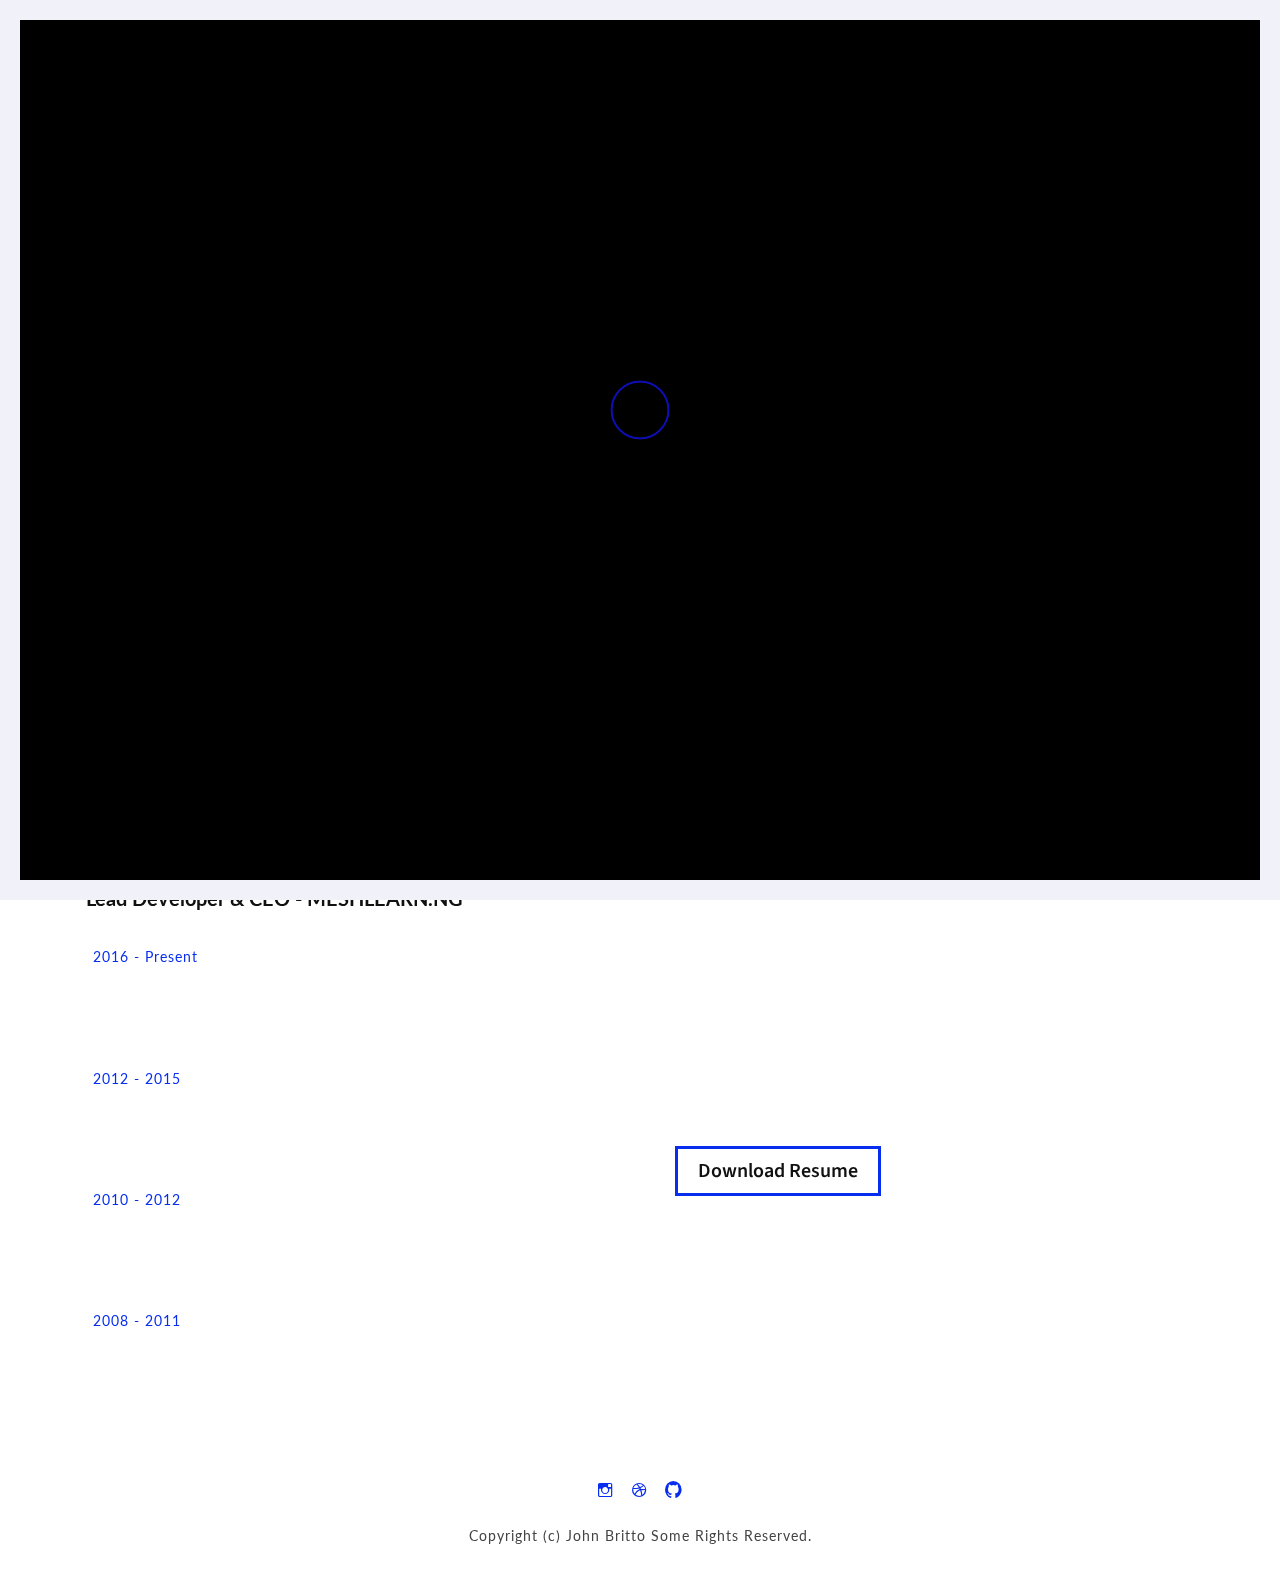
==== about.html @ 5fbc22e7 "add about.html" ====
<!DOCTYPE HTML>
<html lang="en" class="no-js">
<head>
	<meta charset="UTF-8">
	<meta name="viewport" content="width=device-width, initial-scale=1">
	<link rel="stylesheet" href="assets/css/bootstrap.min.css"> <!-- CSS reset -->
	<link href='https://fonts.googleapis.com/css?family=Poppins:700,300,600' rel='stylesheet' type='text/css'>
	<link rel="stylesheet" href="https://fonts.googleapis.com/css?family=Roboto:300,400,700">
	<link href='https://fonts.googleapis.com/css?family=Source+Sans+Pro:700,600,200' rel='stylesheet' type='text/css'>
	<link href='https://fonts.googleapis.com/css?family=Lato:300,400,700' rel='stylesheet' type='text/css'>
	<link rel="stylesheet" href="assets/css/reset.css"> <!-- Resource style -->
	<link rel="stylesheet" href="assets/css/ionicons.min.css">
	<link rel="stylesheet" href="assets/css/animate.css"> <!-- Resource style -->
	<link rel="stylesheet" href="assets/css/style.css"> <!-- Resource style -->
	<script src="assets/js/modernizr.js"></script> <!-- Modernizr -->
	<title>About - Damola Owolabi</title>
</head>
<body>
<div id="loading">
	<div id="loading-image" ><img src="assets/img/preloader.gif" alt="Loading..." /></div>
</div>
	<div id="left"></div>
	<div id="right"></div>
	<div id="top"></div>
	<div id="bottom"></div>

<div class="wrapper">
<div class="nav-trigger visible-xs" id="nav-trigger">
			<span></span>
			<span></span>
			<span></span>
</div>
	<nav id="nav-menu">
		<a href="#" class="nav-logo"><span>DAMOLA&nbsp;</span> OWOLABI</a>
			<ul class="navigation cd-single-item-wrapper">
				<li><a href="personal.html">Home</a></li>
				<li><a href="about.html">About</a></li>
				<li><a href="portfolio-2.html">Portfolio</a></li>
				<li><a href="contact-me.html">Contact</a></li>
			</ul> <!-- cd-single-item-wrapper -->

			<div class="nav-social">
				<ul>
					<li><a href="#"><i class="ion-social-instagram-outline"></i></a></li>
					<li><a href="#"><i class="ion-social-dribbble-outline"></i></a></li>
					<li><a href="#"><i class="ion-social-github"></i></a></li>
				</ul>
			</div>

		<p class="copyright-text">Copyright 2017 Damola Owolabi</p>
	</nav>
  	<header>
	   <a href="#" class="logo"><span>DO</span></a>
		   <nav id="top-nav">
		    <ul>
					<li><a href="personal.html">Home</a></li>
				  <li class="active"><a href="about.html">About</a></li>
				  <li><a href="portfolio-2.html">Work</a></li>
				  <li><a href="contact-me.html">Contact</a></li>
			  </ul>
		  </nav>
	   </header>
 <div class="main">
  <div class="container">
		<div class="pt-about">
    	<div class="row">
				<div class="col-md-4 col-sm-5 text-center">
					<div class="spacer hidden-xs"></div>
	        <div class="pt-about-image  wow fadeInUp" data-wow-delay="3.1s">
	          <img class="img-circle" src="assets/img/pt-about.jpg" alt="About Me"/>
						<ul>
							<li><a href="#"><i class="ion-social-twitter-outline"></i></a></li>
							<li><a href="#"><i class="ion-social-facebook-outline"></i></a></li>
							<li><a href="#"><i class="ion-social-github-outline"></i></a></li>
						</ul>
	        </div>
				</div>
				<div class="col-md-8 col-sm-7">
					<div class="spacer-1"></div>
	        <div class="pt-about-intro">
	          <h4 class="wow fadeInLeft" data-wow-delay="3.1s">About Me</h4>
						<h1 class="wow fadeInLeft" data-wow-delay="3.2s">I am Damola Owolabi <br class="hiden-xs"><br class="hiden-xs"></h1>
	          <p class="wow fadeInLeft" data-wow-delay="3.3s">
							I’m a User Interface (UI) Designer and Frontend Designer from Lagos Nigeria but based in Maimi Florida. I primarily
							create HTML Templates for sites like themeforest.I am an avid experimenter and always have a project in mind. I am currently working towards becoming a learning experience (LX) designer.
							I studied Robotics at University and i am always looking for ways to teach kids robotics and web design because its cool stuff. I’m always looking for ways to practice my creativity and design,
							including graphic design, game design, and elearning. I like to keep a look out for inspiration on Twitter and Pinterest.


	          </p>
	        </div>
				</div>
			</div>
				<div class="row">
					<div class="spacer hidden-xs"></div>
					<div class="col-lg-6  col-md-6">
					<div class="pt-about-details">
						<h2 class="wow fadeInLeft" data-wow-delay="0.2s">Work and Experience</h2>
						<ul>
							<li>
								<h3 class="wow fadeInDown" data-wow-delay="0.3s">Lead Developer & CEO - MESHLEARN.NG</h3>
								<p class="wow fadeIn" data-wow-delay="0.3s">
									BRINGING E-LEARNING TO NIGERIA BY 2018 <br class="hidden-xs">
								</p>
								<h6>2016 - Present</h6>
							</li>
							<li>
								<h3 class="wow fadeInDown" data-wow-delay="0.4s">Freelance Designer - High Radical</h3>
								<p class="wow fadeIn" data-wow-delay="0.4s">
									Adversarium accommodare complectitur ex vel,
									usu putent <br class="hidden-xs">cetero cu. Sit incorrupte interesset id.
								</p>
								<h6>2012 - 2015</h6>
							</li>
							<li>
								<h3 class="wow fadeInDown" data-wow-delay="0.5s">Designer - Digirev Info Ltd</h3>
								<p class="wow fadeIn" data-wow-delay="0.5s">
									Adversarium accommodare complectitur ex vel,
			            usu putent <br class="hidden-xs">cetero cu. Sit incorrupte interesset id.
								</p>
								<h6>2010 - 2012</h6>
							</li>
							<li>
								<h3 class="wow fadeInDown" data-wow-delay="0.6s"> Bachelor's in CS - Doetech University</h3>
								<p class="wow fadeIn" data-wow-delay="0.6s">
									Adversarium accommodare complectitur ex vel,
									usu putent <br class="hidden-xs">cetero cu. Sit incorrupte interesset id.
								</p>
								<h6>2008 - 2011</h6>
							</li>
						</ul>
					</div>
				</div>
				<div class="col-lg-6  col-md-6">
					<div class="pt-about-pitch">
						<h3 class="wow fadeInRight" data-wow-delay="0.2s">Hire me</h3>
						<h1 class="wow fadeInRight" data-wow-delay="0.3s">Want me to work on your next project ?</h1>
					</div>
					<div class="spacer-1 hidden-xs"></div>
						<a href="#" class="intro-button btn-pitch">Download Resume</a>
				</div>
			</div>
    	</div>
		</div>


<!-- Footer Section -->

		<div class="pt-footer">
			<div class="container">
				<div class="row text-center">
					<div class="col-sm-12">
						<div class="footer-social">
							<ul>
								<li><a href="#"><i class="ion-social-instagram-outline"></i></a></li>
								<li><a href="#"><i class="ion-social-dribbble-outline"></i></a></li>
								<li><a href="#"><i class="ion-social-github"></i></a></li>
							</ul>
						</div>
					</div>
					<div class="col-sm-12">
						<div class="footer-rights">
						<p>Copyright (c) John Britto Some Rights Reserved.</p>
					</div>
					</div>
				</div>
			</div>
		</div>

	</div><!-- Main End -->
</div><!--Wrapper End -->


<!-- jQuery and JavaScript -->
<script src="assets/js/jquery-2.1.1.js"></script>
<script src="assets/js/bootstrap.min.js"></script>
<script src="assets/js/menu.js"></script>
<script src="assets/js/plugins.js"></script>
<script src="assets/js/script2.js"></script>
</body>
</html>
---- assets/css/style.css ----
/* -------------------------------------------

Stylesheet for
Template: Proton Creative Agency and Personal Template
Version: 1.0
Author: Ydirection Themes
Author url: http://themeforest.net/user/ydirectionthemes
---------------------------------------------*/

/* ------Table of Contents -----

1. Primary Styles
2. Main Top Navigation
3. Agency Top Navigation
4. Hamburger Menu, Off Canvas Navigation
5. Home and Intro Styling
6. Homepage Portfolio
7. About Section
8. Portfolio Single Item
9. Contact Page
10. Minimal Contact Page
11. Footer
12. Footer 2nd variant
13. Back To Top
14. Media Queries
15. Agency Home Intro Styling
16. Portfolio Item 2
17. Services 2nd Variant
18. About Page 2nd Variant


/* --------------------------------

Primary styles

-------------------------------- */
html * {
  -webkit-font-smoothing: antialiased;
  -moz-osx-font-smoothing: grayscale;
}

*, *:after, *:before {
  -webkit-box-sizing: border-box;
  -moz-box-sizing: border-box;
  box-sizing: border-box;
}

::-webkit-scrollbar {
	display: none;
}

::-moz-selection {
    color: #FFFFFF;
    background: #000;
}

.nopadding {
	padding: 0;
}

.custompadding {
	padding-left: 5px;
	padding-right: 5px;
}

.rightpadding {
	padding-left: 0px;
}


#loading {
   width: 100%;
   height: 100%;
   top: 0px;
   left: 0px;
   position: fixed;
   opacity: 1;
   background-color: #000;
   z-index: 99;
   text-align: center;
}

#loading-image {
	display: inline;
    top: 40%;
    position: relative;
  z-index: 100;
}

/*Body Border */


#top, #bottom, #left, #right {
	background: #F1F1FA;
	position: fixed;
  z-index: 99;
}
	#left, #right {
	top: 0; bottom: 0;
	width: 15px;
}

#left { left: 0; }
#right { right: 0; }

#top, #bottom {
		left: 0; right: 0;
		height: 15px;
}

#top { top: 0; }
#bottom { bottom: 0; }

/* -- Body Border End ---*/

/* ----- Body Border for Agency Template Start -----*/

#pta-top, #pta-bottom, #pta-left, #pta-right {
	background: #EFEFEF;
	position: fixed;
  z-index: 111;
	}
#pta-left, #pta-right {
		top: 0; bottom: 0;
		width: 15px;
		}
#pta-left { left: 0; }
#pta-right { right: 0; }

#pta-top {
		left: 0; right: 0;
		height: 15px;
	}
#pta-bottom {
		left: 0; right: 0;
		height: 15px;
	}

#pta-top { top: 0; }
#pta-bottom { bottom: 0; }

/* ----- Body Border for Agency Template End -----*/


.spacer {
  width: 100%;
  height: 75px;
}

.spacer-1 {
  width: 100%;
  height: 50px;
}


.logo {
  position: absolute;
  top: 35px;
  left: 25px;
  padding: 0px 0px;
	max-width: 250px;
	margin: 0 auto;
	text-align: center;
	font-family: Poppins;
	font-weight: 700;
	font-size: 24px;
	text-decoration: none;
}

.logo:hover {
	text-decoration: none;
}

.logo:focus {
	text-decoration: none;
}

.logo span {
	color: #072DEF;
}

.logo span:hover, .logo span:focus {
	color: #072DEF;
}

/* ------ Primary Styling Ends Here -----*/



header {
  position: absolute;
   top: 0;
   left: 0;
   height: 100px;
   width: 100%;
   z-index: 11;
  -webkit-transform: translateZ(0);
  -webkit-backface-visibility: hidden;
  -webkit-transition-duration: 0.6s;
  -moz-transition-duration: 0.6s;
  transition-duration: 0.6s;
  transition-timing-function: cubic-bezier(0.7, 0, 0.3, 1);
 }


/* --------------------------------------
------- 2. Top Navigation Styling --------
----------------------------------------*/


#top-nav {
  position: fixed;
  top: 30px;
  right: 50px;
  height: 100%;
  display: none;
}

#top-nav ul {
  height: 100%;
  padding-top: 18px;
}


#top-nav li {
  font-family: Lato;
  font-size: 16px;
  font-weight: 500;
  display: inline-block;
  margin-right: 1em;
  padding: 0.5em;
}

#top-nav a {
  position: relative;
  display: inline-block;
  color: #111111;
  text-decoration: none;
}

#top-nav a:before {
  content: "";
  position: absolute;
  width: 100%;
  height: 1px;
  bottom: -3px;
  left: 0;
  background-color: #072DEF;
  visibility: hidden;
  -webkit-transform: scaleX(0);
  transform: scaleX(0);
  -webkit-transition: all 0.3s ease-in-out 0s;
  transition: all 0.3s ease-in-out 0s;
}

#top-nav a:hover:before {
  visibility: visible;
  -webkit-transform: scaleX(1);
  transform: scaleX(1);
}

.no-touch #top-nav a:hover {
  text-decoration: none;
  color: #000;
}

#top-nav .active a:before {
  content: "";
  position: absolute;
  width: 100%;
  height: 1px;
  bottom: -3px;
  left: 0;
  background-color: #072DEF;
  visibility: visible;
  -webkit-transform: scaleX(1);
  transform: scaleX(1);
  -webkit-transition: all 0.3s ease-in-out 0s;
  transition: all 0.3s ease-in-out 0s;
}

#top-nav .active a:hover:before {
  visibility: visible;
  -webkit-transform: scaleX(0);
  transform: scaleX(0);
}


/* ----- 3. Agency Top Navigation - Different Styling Starts----- */

.pta-top-nav  {
  position: fixed;
  top: 40px;
}

.pta-top-nav a {
  position: relative;
  display: inline-block;
  color: #111111 !important;
  font-size: 15px;
  font-family: Poppins;
  font-weight: 400;
  letter-spacing: 00px;
  text-decoration: none;
}


.pta-top-nav a:before {
  content: "";
  position: absolute;
  width: 100%;
  height: 1px !important;
  bottom: -3px;
  left: 0;
  background-color: #666666 !important;
  visibility: hidden;
  -webkit-transform: scaleX(0);
  transform: scaleX(0);
  -webkit-transition: all 0.3s ease-in-out 0s;
  transition: all 0.3s ease-in-out 0s;
}

.pta-top-nav a:hover:before {
  visibility: visible;
  -webkit-transform: scaleX(1);
  transform: scaleX(1);
}

/* ------ Agency Top Nav - Different Styling Ends -----*/



/* ---------------------------------------------------
------ 4. Hamburger Menu Styling and Animation--------
-----------------------------------------------------*/

.nav-trigger {
  width: 40px;
  height: 40px;
	z-index: 31;
  position: fixed;
  right: 15px;
	top: 35px;
  -webkit-transform: rotate(0deg);
  -moz-transform: rotate(0deg);
  -o-transform: rotate(0deg);
  transform: rotate(0deg);
  -webkit-transition: .7s cubic-bezier(.77,0,.175,1);
  -moz-transition: .7s cubic-bezier(.77,0,.175,1);
  -o-transition: .7s cubic-bezier(.77,0,.175,1);
  transition: .7s cubic-bezier(.77,0,.175,1);
  cursor: pointer;
}

.nav-trigger span {
  display: block;
  position: absolute;
  height: 2px;
  width: 24px;
  background: #111;
  border-radius: 0px;
  opacity: 1;
  left: 0;
  -webkit-transform: rotate(0deg);
  -moz-transform: rotate(0deg);
  -o-transform: rotate(0deg);
  transform: rotate(0deg);
  -webkit-transition: .25s ease-in-out;
  -moz-transition: .25s ease-in-out;
  -o-transition: .25s ease-in-out;
  transition: .25s ease-in-out;
}

.nav-trigger span:nth-child(1) {
  top: 0px;
  -webkit-transform-origin: left center;
  -moz-transform-origin: left center;
  -o-transform-origin: left center;
  transform-origin: left center;
}

.nav-trigger span:nth-child(2) {
  width: 18px;
  top: 8px;
  -webkit-transform-origin: left center;
  -moz-transform-origin: left center;
  -o-transform-origin: left center;
  transform-origin: left center;
}

.nav-trigger span:nth-child(3) {
  top: 16px;
  -webkit-transform-origin: left center;
  -moz-transform-origin: left center;
  -o-transform-origin: left center;
  transform-origin: left center;
}

.nav-trigger.open span:nth-child(1) {
  -webkit-transform: rotate(45deg);
  -moz-transform: rotate(45deg);
  -o-transform: rotate(45deg);
  transform: rotate(45deg);
  top: -1px;
  left: 4px;
}

.nav-trigger.open span:nth-child(2) {
  width: 0%;
  opacity: 0;
}

.nav-trigger.open span:nth-child(3) {
  -webkit-transform: rotate(-45deg);
  -moz-transform: rotate(-45deg);
  -o-transform: rotate(-45deg);
  transform: rotate(-45deg);
  left: 4px;
}


.nav-logo {
	position: fixed;
	top: 100px;
	left: 20px;
	padding: 5px 10px;
	max-width: 250px;
	letter-spacing: -1px;
	margin: 0 auto;
	text-align: center;
	font-family: Montserrat;
	font-weight: 600;
	font-size: 28px;
	text-transform: uppercase;
	color: #111;
	text-decoration: none;
	z-index: 11;
}

.nav-logo:hover {
	text-decoration: none;
	color: #111;
}

.nav-logo:focus {
	text-decoration: none;
}

.nav-logo span {
	padding: 2px;
	color: #FFF;
	background: #072DEF;
}

#nav-menu {
  position: fixed;
  height: 100%;
  right: 0;
  top: 0;
  visibility: hidden;
  /* the secondary navigation is covered by the main element */
  z-index: 1;
  width: 260px;
  background-color: #F1F1F1;
  overflow-y: auto;
  /* Force Hardware Acceleration in WebKit */
  -webkit-transform: translateZ(0);
  -webkit-backface-visibility: hidden;
  -webkit-transition: -webkit-transform .6s 0s, visibility 0s .6s;
  -moz-transition: -moz-transform .6s 0s, visibility 0s .6s;
    transition: transform .6s 0s, visibility 0s .6s;
    -webkit-transition-timing-function: cubic-bezier(0.7, 0, 0.3, 1);
    transition-timing-function: cubic-bezier(0.7, 0, 0.3, 1);
  /* this creates the subtle slide in animation of the navigation */
  -webkit-transform: translateX(260px);
  -moz-transform: translateX(260px);
  -ms-transform: translateX(260px);
  -o-transform: translateX(260px);
  transform: translateX(260px);
}

#nav-menu .navigation {
  margin-top: 150px;
  margin-bottom: 50px;
}


#nav-menu li {
  padding-bottom: 1em;
}

#nav-menu li {
  display: block;
  line-height: 2em;
  font-family: Poppins;
  font-size: 16px;
  font-weight: bold;
  letter-spacing: 0px;
  text-transform: uppercase;
  text-align: left;
  line-height: 2;
  padding-bottom: 1em;
  padding-left: 2em;
  color: #222;
}

#nav-menu a {
  position: relative;
  color: #111;
	text-decoration: none;
}


#nav-menu a:before {
  content: "";
  position: absolute;
  width: 100%;
  height: 2px;
  bottom: -3px;
  left: 0;
  background-color: #072DEF;
  visibility: hidden;
  -webkit-transform: scaleX(0);
  transform: scaleX(0);
  -webkit-transition: all 0.2s ease-in-out 0s;
  transition: all 0.2s ease-in-out 0s;
}

#nav-menu li:hover a::before {
  visibility: visible;
  -webkit-transform: scaleX(1);
  transform: scaleX(1);
}


.no-touch #nav-menu a:hover {
  color: #000;
	text-decoration: none;
}

/* ----- Agency Minimal Nav Menu Start -----*/


/*
.pta-nav-menu a:before {
  content: "";
  position: absolute;
  width: 100%;
  height: 2px;
  bottom: -3px;
  left: 0;
  background-color: #111111 !important;
  visibility: hidden;
  -webkit-transform: scaleX(0);
  transform: scaleX(0);
  -webkit-transition: all 0.2s ease-in-out 0s;
  transition: all 0.2s ease-in-out 0s;
}

.pta-nav-menu li:hover a::before {
  visibility: visible;
  -webkit-transform: scaleX(1);
  transform: scaleX(1);
}

.pta-nav-social i, .pta-nav-social a {
  font-size: 21px;
  color: #111111 !important;
}
*/

/* ----- Agency Minimal Nav Menu End -----*/


.main.is-active {
  -webkit-transform: translateX(-260px);
  -moz-transform: translateX(-260px);
  -ms-transform: translateX(-260px);
  -o-transform: translateX(-260px);
  transform: translateX(-260px);
  -webkit-transition: -webkit-transform .6s 0s, visibility 0s 0s;
  -moz-transition: -moz-transform .6s 0s, visibility 0s 0s;
  transition: transform .6s 0s, visibility 0s 0s;
  -webkit-transition-timing-function: cubic-bezier(0.7, 0, 0.3, 1);
  transition-timing-function: cubic-bezier(0.7, 0, 0.3, 1);
}

header.is-active {
  /* translate to show the lateral menu */
  -webkit-transform: translateX(-260px);
  -moz-transform: translateX(-260px);
  -ms-transform: translateX(-260px);
  -o-transform: translateX(-260px);
  transform: translateX(-260px);
  -webkit-transition: -webkit-transform .6s 0s, visibility 0s 0s;
  -moz-transition: -moz-transform .6s 0s, visibility 0s 0s;
  transition: transform .6s 0s, visibility 0s 0s;
  -webkit-transition-timing-function: cubic-bezier(0.7, 0, 0.3, 1);
  transition-timing-function: cubic-bezier(0.7, 0, 0.3, 1);
}

#nav-menu.is-active {
  -webkit-transform: translateX(0);
  -moz-transform: translateX(0);
  -ms-transform: translateX(0);
  -o-transform: translateX(0);
  transform: translateX(0);
  visibility: visible;
  -webkit-transition: -webkit-transform .6s 0s, visibility 0s 0s;
  -moz-transition: -moz-transform .6s 0s, visibility 0s 0s;
  transition: transform .6s 0s, visibility 0s 0s;
  transition-timing-function: cubic-bezier(0.7, 0, 0.3, 1);
  /* smooth the scrolling on touch devices - webkit browsers */
  -webkit-overflow-scrolling: touch;
}

#nav-menu .copyright-text {
  font-family: Source Sans Pro;
  font-size: 12px;
  font-weight: 200;
  letter-spacing: 1px;
  padding: 0px 20px;
}

.nav-social ul {
  padding: 0.5em;
  list-style-type: none;
}

.nav-social li {
  display: inline !important;
  padding-left: 1em !important;
}

.nav-social i, .nav-social a {
  font-size: 21px;
  color: #072DEF;
}

.nav-social a:before {
  display: none;
}

@media only screen and (min-width: 768px) {
  #nav-menu .navigation {
    margin-top: 175px;
    margin-bottom: 50px;
  }
  .nav-social ul {
    padding: 0.4em;
  }
}

/* ---------------------------------------------
------- 5. Main and Intro Section Styling ------
-----------------------------------------------*/


.main {
  padding-top: 150px;
  -webkit-transform: translateZ(0);
   -webkit-backface-visibility: hidden;
   -webkit-transition-property: -webkit-transform;
   -moz-transition-property: -moz-transform;
   transition-property: transform;
   -webkit-transition-duration: 0.6s;
   -moz-transition-duration: 0.6s;
   transition-duration: 0.6s;
   -webkit-transition-timing-function: cubic-bezier(0.7, 0, 0.3, 1);
   transition-timing-function: cubic-bezier(0.7, 0, 0.3, 1);
   z-index: 11;
}

.main-intro h1 {
  font-family: Source Sans Pro;
  font-size: 34px;
  font-weight: 600;
  color: #333222;
  letter-spacing: 0px;
  line-height: 1.2;
  margin: 0 0 50px;
}

.main h1 a {
  position: relative;
  text-decoration: none;
  color: #072DEF;
}

.main h1 a:before {
  content: "";
  position: absolute;
  width: 100%;
  height: 3px;
  bottom: -5px;
  left: 0;
  background-color: #072DEF;
  visibility: hidden;
  -webkit-transform: scaleX(0);
  transform: scaleX(0);
  -webkit-transition: all 0.3s ease-in-out 0s;
  transition: all 0.3s ease-in-out 0s;
}

.main h1 a:hover:before {
  visibility: visible;
  -webkit-transform: scaleX(1);
  transform: scaleX(1);
}

.intro-button {
  font-family: Source Sans Pro;
  font-size: 14px;
  font-weight: 600;
  color: #111;
  text-decoration: none;
  margin-right: 1em;
  padding: 6px 12px;
  border: 3px solid;
  border-color: #072DEF;
  -webkit-transition: 0.5s;
  -moz-transition: 0.5s;
  transition: 0.5s;
}

.btn-fill {
  color: #FFF;
  background: #072DEF;
}

.intro-button:hover, .intro-button:focus {
  background: #072DEF;
  color: #FFF;
  text-decoration: none;
}

.btn-fill:hover {
  color: #072DEF;
  border-color: #072DEF;
  background: #FFF;
}


/* ------------------------------------------------------------------
--------------6.  Home Page Work Section Styling Start -----------------
--------------------------------------------------------------------*/

.pt-portfolio {
  width: 100%;
  margin-top: 0px;
  margin-bottom: 100px;
}

.pt-portfolio-intro {
  padding: 1em;
  width: 100%;
  text-align: left;
}

.pt-portfolio-intro h3 {
  font-family: Source Sans Pro;
  font-size: 18px;
  font-weight: 700;
  color: #072DEF;
  text-transform: uppercase;
  letter-spacing: 2px;
  line-height: 1.2;
  margin: 0 0 2em 0;
}

.pt-portfolio-intro h1 {
  font-family: Poppins;
  font-size: 28px;
  font-weight: 600;
  color: #111;
  letter-spacing: 0px;
  line-height: 1.2;
}

.pt-portfolio-intro h1::after {
  content: "";
  display: block;
  width: 75px;
  height: 2px;
  margin-top: 0.3em;
  left: 0;
  background-color: #072DEF;
  -webkit-transition: .5s;
  -moz-transition: 0.5s;
  transition: .5s;
}

.pt-portfolio-intro:hover h1::after {
  width: 150px;
}

.pt-portfolio-section {
  margin-top: 50px;
  padding-bottom: 50px;
  background: #F6F6F6;
}

.pt-title {
  padding-left: 24px;
}

.pt-title span {
  font-family: Source Sans Pro;
  font-size: 16px;
  font-weight: 700;
  letter-spacing: 2px;
  padding: 5px 6px;
  color: #FFF;
  text-transform: uppercase;
  background: #072DEF;
}

.overlay {
	background: rgba(7, 45, 239, 0.90);
	position:absolute;
	top: 0px;
	left: 0px;
  bottom: 0;
  height: 100%;
  width: 100%;
	opacity: 1;
  -webkit-transform: translateY(-100%);
	-moz-transform: translateY(-100%);
	-ms-transform: translateY(-100%);
	transform: translateY(-100%);
	-webkit-transition: -webkit-transform 0.4s;
	-moz-transition: -moz-transform 0.4s;
	transition: transform 0.4s;
}

.overlay-items {
	height: 300px;
	position: absolute;
	top: 45%;
	left: 0;
	right: 0;
}

.overlay-items h5 {
	font-family: Source Sans Pro;
	display: block;
	color: #FFF;
	font-size: 16px;
  font-weight: 600;
	text-decoration: none;
  -webkit-transition: 0.3s;
  -moz-transition: 0.3s;
  transition: 0.3s;
  -webkit-transition-delay: 0.1s;
  -moz-transition-delay: 0.1s;
  transition-delay: 0.1s;
  opacity: 0;
}

.overlay-items p {
	margin-top: 1em;
	opacity: 0;
	font-size: 12px;
	font-family: Source Sans Pro;
  font-weight: 600;
	letter-spacing: 2px;
	color: #072DEF;
	padding: 5px 5px;
	background: #FFF;
	display: inline-block;
  -webkit-transition: 0.3s;
  -moz-transition: 0.3s;
	transition: 0.3s;
  -webkit-transition-delay: 0.3s;
  -moz-transition-delay: 0.3s;
	transition-delay: 0.2s;
}

.grid img {
  overflow: hidden;
  -webkit-transition: -webkit-transform 0.4s;
	-moz-transition: -moz-transform 0.4s;
	transition: transform 0.4s;
}

.grid a:hover img {
-webkit-transform: translateY(100%);
	-moz-transform: translateY(100%);
	-ms-transform: translateY(100%);
  transform: translateY(100%);
  }

.grid a:hover .overlay {
  visibility: visible;
  -webkit-transform: translateY(0%);
	-moz-transform: translateY(0%);
	-ms-transform: translateY(0%);
  transform: translateY(0%);
}

.grid a:hover h5, .grid a:hover p {
  opacity: 1;
  text-decoration: none;
}


  .pt-about-cta {
    margin-top: 50px;
    margin-bottom: 100px;
    padding: 1em;
  }

  .pt-about-cta h1 {
    font-family: Poppins;
    font-size: 18px;
    font-weight: 600;
    letter-spacing: 0px;
    line-height: 1.5;
    margin: 0;
  }

  .pt-about-cta a:before {
    display: none;
  }

  .cta-button{
    font-family: Source Sans Pro;
    font-size: 21px;
    font-weight: 600;
    color: #FFF !important;
    text-decoration: none;
    padding: 0px 2px;
    border: 2px solid;
    background: #072DEF;
    border-color: #072DEF;
    -webkit-transition: 0.5s;
    -moz-transition: 0.5s;
    transition: 0.5s;
  }

.cta-button:hover {
  color: #111 !important;
  background: #FFF;
}

/* ------------------------------------------------------------------
--------------  Home Page Work Section Styling Ends -----------------
--------------------------------------------------------------------*/


/* ------------------------------------------------------------------
----------------- 7. About Section Styling Starts ---------------------
--------------------------------------------------------------------*/


.pt-about {
  margin-top: 50px;
  margin-bottom: 100px;
}

.pt-about-intro {
  padding: 1em;
}

.pt-about-intro h1 {
  font-family: Poppins;
  font-size: 28px;
  font-weight: 700;
  color: #222222;
  letter-spacing: 0px;
  line-height: 1.4;
  margin: 20px 0 30px;
}

.pt-about-intro h4 {
  font-family: Source Sans Pro;
  font-size: 21px;
  font-weight: 700;
  color: #072DEF;
  text-transform: uppercase;
  letter-spacing: 2px;
  line-height: 1.2;
}


.pt-about-intro p {
  font-family: Source Sans Pro;
  font-size: 15px;
  font-weight: 300;
  color: #888DA1;
  text-align: left;
  letter-spacing: 1px;
  line-height: 1.4;
  margin: 0 0 50px;

}

.pt-about-image img {
  max-width: 100%;
  max-height: 100%;
  height: 200px ;
  width: 200px;
  -webkit-filter: grayscale(45%);
    filter: grayscale(45%);
    -webkit-transition: 0.5s;
    -moz-transition: 0.5s;
      transition: 0.5s;
}

.pt-about-image:hover img {
  -webkit-filter: grayscale(5%);
    filter: grayscale(5%);
}

.pt-about-image ul {
  list-style-type: none;
  margin: 2em 0 0 0;
}

.pt-about-image li {
  display: inline;
}

.pt-about-image i {
  font-size: 21px;
  padding: 0.5em;
  color: #072DEF;
}

.pt-about-details {
  padding: 1em;
}

.pt-about-details h2 {
  font-family: Source Sans Pro;
  font-size: 21px;
  font-weight: 700;
  color: #072DEF;
  text-transform: uppercase;
  letter-spacing: 2px;
  line-height: 1.2;
  margin: 0 0 2em 0;
}

.pt-about-details li {
  margin-bottom: 1em;
}

.pt-about-details h3 {
  font-family: Lato;
  font-size: 16px;
  font-weight: 700;
  color: #111111;
  letter-spacing: 0px;
  line-height: 1.2;
}

.pt-about-details p {
  font-family: Lato;
  font-size: 14px;
  font-weight: 300;
  color: #888DA1;
  padding: 0.7em;
  letter-spacing: 1px;
  line-height: 1.4;
}

.pt-about-details h6 {
  font-family: Lato;
  font-size: 14px;
  font-weight: 400;
  color: #072DEF;
  padding: 0.5em;
  letter-spacing: 1px;
}

.pt-about-pitch {
  padding: 1em;
}

.pt-about-pitch h3 {
  font-family: Source Sans Pro;
  font-size: 18px;
  font-weight: 700;
  color: #072DEF;
  text-transform: uppercase;
  letter-spacing: 2px;
  line-height: 1.2;
  margin: 0 0 2em 0;
}

.pt-about-pitch h1 {
  font-family: Poppins;
  font-size: 24px;
  font-weight: 700;
  color: #222222;
  letter-spacing: 1px;
  line-height: 1.3;
  margin: 0 0 1em 0;
}

.btn-pitch {
  margin: 1em 0 0 1em;
}

/* ------------------------------------------------------------------
------------------  About Page Styling Ends ----------------------
--------------------------------------------------------------------*/


/* ------------------------------------------------------------------
------------ 8. Portfolio Single Item Styling Starts ----------------
--------------------------------------------------------------------*/

.pt-portfolio-single {
  width: 100%;
  height: 100%;
  padding: 1em;
  margin-bottom: 100px;
}

.pt-portfolio-single h3 {
  font-family: Source Sans Pro;
  font-size: 16px;
  font-weight: 700;
  color: #072DEF;
  text-transform: uppercase;
  letter-spacing: 2px;
  line-height: 1.2;
  margin: 0 0 2em 0;
}

.pt-portfolio-single h1 {
  font-family: Poppins;
  font-size: 24px;
  font-weight: 700;
  color: #111;
  line-height: 1.4;
}

.pt-portfolio-single h1::after {
  content: "";
  display: block;
  width: 75px;
  height: 2px;
  left: 0;
  margin-top: 0.3em;
  background-color: #072DEF;
  -webkit-transition: .5s;
  -moz-transition: 0.5s;
  transition: .5s;
}

.pt-portfolio-single h1:hover::after {
  width: 150px;
}


.pt-portfolio-details {
  padding: 1em;
}

.pt-portfolio-details h2 {
  font-family: Source Sans Pro;
  font-size: 18px;
  font-weight: 600;
  text-transform: uppercase;
  color: #072DEF;
  line-height: 1.2;
  margin: 0 0 1em 0;
}

.pt-portfolio-details p {
  font-family: Roboto;
  font-size: 14px;
  font-weight: 400;
  color: #777777;
  letter-spacing: 0.5px;
  line-height: 1.8;
}

.pt-portfolio-details h6 {
  font-family: Source Sans Pro;
  font-size: 14px;
  font-weight: 600;
  color: #888DA1;
  text-transform: uppercase;
  letter-spacing: 1px;
  line-height: 1.5;
}

.pt-portfolio-details h6 span{
  font-family: Source Sans Pro;
  font-size: 14px;
  font-weight: 600;
  color: #000000;
  line-height: 1.5;
}

.pt-portfolio-details a {
  font-family: Source Sans Pro;
  font-size: 14px;
  font-weight: 600;
  color: #666;
  letter-spacing: 0px;
  line-height: 1.2;
}

.pt-portfolio-item {
  padding: 1em;
}

.pt-portfolio-item img {
  max-width: 100%;
  max-height: 100%;
}

/* ------------------------------------------------------------------
------------------  Portfolio Single Item Styling Ends ----------------------
--------------------------------------------------------------------*/



/* ------------------------------------------------------------------
------------------ 9. Contact Page Styling Starts ----------------------
--------------------------------------------------------------------*/

.pt-contact {
  width: 100%;
  height: 100%;
  padding: 1em;
  margin-top: 50px;
}

.pt-contact h3 {
  font-family: Source Sans Pro;
  font-size: 16px;
  font-weight: 700;
  color: #072DEF;
  text-transform: uppercase;
  letter-spacing: 2px;
  line-height: 1.2;
  margin: 0 0 2em 0;
}

.pt-contact h1 {
  font-family: Poppins;
  font-size: 24px;
  font-weight: 700;
  color: #111;
  letter-spacing: 0px;
  line-height: 1.4;
}

.pt-contact h2 {
  font-family: Poppins;
  font-size: 24px;
  font-weight: 700;
  color: #111;
  letter-spacing: 0px;
  line-height: 1.4;
}

.pt-contact p {
  font-family: Poppins;
  font-size: 16px;
  font-weight: 400;
  color: #333;
  letter-spacing: 1px;
  line-height: 1.5;
  padding: 1em 0 0 0;
}

/* ----- Map Styling ----- */

#map_canvas {
  width: 100%;
  height: 250px;
  margin-top: 2em;
}

/* ----- Map Styling Ends -----*/



/* ----- Form Styling Starts ----- */

label {
  font-family: Poppins;
  font-size: 15px;
  font-weight: 400;
  letter-spacing: 1px;
  color: #111111;
}

.controls input {
  font-family: Poppins;
  color: #888DA1;
}

.form-control {
  border: 0px;
  border-radius: 0px;
  margin-top: 10px;
  background: transparent;
  margin-bottom: 20px;
  border-bottom: 1px solid #999;
  -webkit-box-shadow: inset 0 0px 0px rgba(0,0,0,0);
  box-shadow: inset 0 0px 0px rgba(0,0,0,0);
  -webkit-transition: 0.5s;
  -moz-transition: 0.5s;
    transition: 0.5s;
}

.form-control:focus {
  border-color: #072DEF;
  -webkit-box-shadow: none;
  -moz-box-shadow: none;
  box-shadow: none;
}

.form-control::-webkit-input-placeholder {
  font-family: Source Sans Pro;
  font-size: 14px;
  letter-spacing: 1px;
  color: #888DA1;
}

.form-control:-moz-placeholder {
  font-family: Source Sans Pro;
  font-size: 14px;
  letter-spacing: 1px;
  color: #888DA1;
}


.form-control::-moz-placeholder {
  font-family: Source Sans Pro;
  font-size: 14px;
  letter-spacing: 1px;
  color: #888DA1;
}

.form-control:-ms-input-placeholder {
  font-family: Source Sans Pro;
  font-size: 14px;
  letter-spacing: 1px;
  color: #888DA1;
}

.text-muted {
  font-family: Source Sans Pro;
  font-size: 14px !important;
  font-weight: 400 !important;
  color: #222;
}

.text-muted strong {
  color: #FF3333;
}

.btn-send {
  font-family: Poppins;
  font-weight: 400;
  text-transform: uppercase;
  letter-spacing: 0.1em;
  margin-bottom: 20px;
  border-radius: 0px;
  color: #FFFFFF !important;
  background: #072DEF;
  -webkit-transition: 0.5s;
  -moz-transition: 0.5s;
    transition: 0.5s;
}

.btn-send:hover, .btn-send:focus {
  color: #FFFFFF;
  background: #000000;
  outline: none !important;
}


/* ----- Form Styling Ends ----- */

/* ------------------------------------------------------------------
------------------  Contact Page Styling Ends ----------------------
--------------------------------------------------------------------*/


/* ------------------------------------------------------------------
------------------- 10. Contact Page Agency Minimal ---------------------
-------------------------------------------------------------------*/



.contact-us {
  width: 100%;
  height: 100%;
  padding-top: 150px;
  padding-bottom: 0px;
  background: #FFFFFF;
}

.contact-bg {
  background: #F2F2F2;
}

.ct-intro {
  width: 100%;
  height: 100%;
  padding: 1em;
  background-size: cover;
  background-position: left;
}

.ct-intro h5 {
  font-family: Poppins;
  font-weight: 700;
  font-size: 1em;
  text-transform: uppercase;
  color: #111111;
  letter-spacing: 1px;
  line-height: 1.2;
  margin: 0 0 20px;
}


.ct-intro h2 {
  font-family: Poppins;
  font-size: 2em;
  color: #111;
  font-weight: 700;
  letter-spacing: -1px;
  line-height: 1.2;
}


.aft-line {
  height: 2px;
  width: 50px;
  background: #111111;
  margin-top: 1em;
  -webkit-transition: 0.5s;
  -moz-transition: 0.5s;
    transition: 0.5s;
}

.ct-intro:hover .aft-line {
  width: 100px;
}

.ct-section-1 {
  width: 100%;
  height: 100%;
}

.ct-section-title {
  padding: 0em;
}

.ct-section-title i {
  font-size: 48px;
  color: #666666;
}


.ct-section-title h2 {
  font-family: Poppins;
  font-weight: 600;
  font-size: 2em;
  color: #111;
  letter-spacing: -1px;
  line-height: 1.2;
}

.ct-section-content {
  padding: 0em;
}

.ct-section-content span {
  font-size: 14px;
  font-weight: 600;
}

.ct-section-content p {
  font-family: Work Sans;
  font-size: 13px;
  color: #111;
  padding-top: 1em;
  letter-spacing: 2px;
  line-height: 1.8;
}

@media only screen and (min-width: 767px) {
  .ct-intro {
    padding: 1em;
  }

  .ct-intro h2 {
    font-size: 3em;
  }

  .ct-intro h2 span {
    font-size: 1em;
  }

  .ct-section-title {
    padding: 0em;
  }
}

/* ------------------------------------------------------------------
------------------- Contact Page Agency Minimal Ends ---------------------
-------------------------------------------------------------------*/


/* ------------------------------------------------------------------
----------------- 11. Footer Section Styling Starts --------------------
--------------------------------------------------------------------*/

.pt-footer {
  width: 100%;
  margin-bottom: 30px;
}

.footer-rights {
  padding: 1em;
}

.footer-rights p {
  font-family: Lato;
  font-size: 12px;
  font-weight: 400;
  color: #444;
  letter-spacing: 1px;
}

.footer-social ul {
  padding: 0.8em;
  list-style-type: none;
  text-align: center;
}

.footer-social li {
  display: inline;
}

.footer-social i, .footer-social a {
  font-size: 19px;
  padding: 0.2em;
  color: #072DEF;
}


/* ------------------------------------------------------------------
------------------  Footer Section Styling Ends ---------------------
--------------------------------------------------------------------*/




/* -------------------------------------------------------
--------12. 2nd Footer Section Styling Starts Here ----------
---------------------------------------------------------*/


.footer-minimal {
	width: 100%;
  height: 100%;
	background: rgba(0, 0, 0, 1);
	padding-top: 50px;
	padding-bottom: 20px;
}

.footer-min-content h2 {
	font-family: Poppins;
	font-size: 1.2em;
	font-weight: 700;
	text-transform: uppercase;
	color: #FFF;
	letter-spacing: 0;
	margin-top: 10px;
	margin-bottom: 10px;
}

.footer-min-content h6 {
	font-family: Poppins;
	font-size: 14px;
	font-weight: 700;
	text-transform: uppercase;
	color: #FFF;
	letter-spacing: 0;
	margin-top: 40px;
	margin-bottom: 20px;
}

.footer-min-content p {
	font-family: Poppins;
	font-size: 12px;
	font-weight: 400;
	color: #FFF;
	line-height: 25px;
}


.footer-min-content ul {
	list-style: none;
	margin-top: 1em;
	margin-bottom: 2em;
}

.footer-min-content li {
	display: inline;
}

.footer-min-content a {
	display: inline;
	font-family: Poppins;
	text-transform: uppercase;
	font-size: 12px;
	font-weight: 600;
	padding: 5px;
	color: #FFF;
	text-decoration: none;
}

.footer-min-content a:hover {
	color: #072DEF;
  text-decoration: line-through;
}


/* ----- Footer light Bg -----*/

.light-bg {
  background: #FFF;
}

.light-bg h2 {
	font-family: Poppins;
	font-size: 1.2em;
	font-weight: 700;
	text-transform: uppercase;
	color: #111;
	letter-spacing: 0;
	margin-top: 10px;
	margin-bottom: 10px;
}

.light-bg h6 {
	font-family: Montserrat;
	font-size: 14px;
	font-weight: 700;
	text-transform: uppercase;
	color: #111;
	letter-spacing: 0;
	margin-top: 40px;
	margin-bottom: 20px;
}

.light-bg p {
	font-family: QuickSand;
	font-size: 14px;
	font-weight: 400;
	color: #111;
	line-height: 25px;
}


.light-bg ul {
	list-style: none;
	margin-top: 1em;
	margin-bottom: 2em;
}

.light-bg li {
	display: inline;
}

.light-bg a {
	display: inline;
	font-family: Quicksand;
	text-transform: uppercase;
	font-size: 12px;
	font-weight: 600;
	padding: 5px;
	color: #111;
	text-decoration: none;
}

.light-bg a:hover {
	color: #072DEF;
}




/* -------------------------------------------------------
-------- 2nd Footer Section Styling Ends Here ----------
---------------------------------------------------------*/



/* -------------------------------------------------------
----------- 13. Bact-to-Top Styling Starts Here --------------
---------------------------------------------------------*/


.back-to-top {
background: rgba(0, 0, 0, 0.1);
margin: 0;
position: fixed;
bottom: 50px;
right: 50px;
width: 35px;
height: 35px;
z-index: 90;
display: none;
text-decoration: none;
color: #0E1729;
}

.back-to-top i {
	position: relative;
	left: 13px;
	top: 8px;
	font-size: 24px;
	color: #FFF;
}

.back-to-top:hover {
    background: rgba(0, 0, 0, 0.9);
    color: #fff;
}

.back-to-top:focus {
    color: #fff;
}

@media only screen and (max-width: 420px) {
	.back-to-top {
		right: 20px;
	}
}




/* ------------------------------------------------------------------
--------------13. Media Queries For Responsive Layout ------------------
--------------------------------------------------------------------*/

@media only screen and (min-width: 768px) {

  #left, #right {
    top: 0; bottom: 0;
    width: 20px;
  }
  #top {
      left: 0; right: 0;
      height: 20px;
  }

  #bottom {
      left: 0; right: 0;
      height: 20px;
  }

  #pta-left, #pta-right {
    top: 0; bottom: 0;
    width: 30px;
  }
  #pta-top {
      left: 0; right: 0;
      height: 30px;
  }

  #pta-bottom {
      left: 0; right: 0;
      height: 30px;
  }

  #top-nav {
    position: fixed;
    display: block;
  }

  .nav-trigger {
    right: 30px;
    top: 55px;
  }

  header {
    position: absolute;
  }

  .logo {
    position: fixed;
    top: 50px;
    left: 45px;
  	font-size: 21px;
  }
  .main-intro {
    padding: 1em;
  }

  .main-intro h1 {
    font-size: 3em;
  }

  .intro-button {
    font-size: 20px;
    padding: 8px 20px;
  }

  .pt-portfolio-intro h1 {
    font-size: 48px;
  }

  .pt-portfolio-intro h1::after {
    width: 100px;
  }


.pt-about-cta h1 {
  font-size: 32px;
  line-height: 1.8;
}

.cta-button{
  font-family: Source Sans Pro;
  font-size: 32px;
  font-weight: 600;
  color: #FFF !important;
  text-decoration: none;
  padding: 0px 8px;
  border: 3px solid;
  background: #072DEF;
  border-color: #072DEF;
  -webkit-transition: 0.5s;
  -moz-transition: 0.5s;
  transition: 0.5s;
}

.cta-button:hover {
  color: #111 !important;
  background: #FFF;
}

  .pt-about-intro h4 {
    font-size: 18px;
  }

  .pt-about-intro h1 {
    font-size: 42px;
  }

  .pt-about-intro p {
    font-size: 18px;
    line-height: 1.5;
  }

  .pt-about-image img {
    height: 240px ;
    width: 240px;
  }

  .pt-about-details h2 {
    font-size: 18px;
  }

  .pt-about-details h3 {
    font-size: 20px;
  }

  .pt-about-details p {
    font-size: 14px;
    padding: 0.5em;
  }

  .pt-about-pitch {
    margin-top: 100px;
    padding: 1em;
  }

  .pt-about-pitch h1 {
    font-size: 42px;
    margin: 0;
  }

  .btn-pitch {
    margin: 1em 0 0 1em;
  }

  .pt-contact {
    padding-bottom: 100px;
  }

  .pt-contact h1 {
    font-size: 48px;
  }

  .pt-contact h2 {
    font-size: 28px;
  }

  #map_canvas {
    margin-top: 0em;
  }

  label {
    font-size: 14px;
  }

  .pt-portfolio-single h3 {
    font-size: 18px;
  }

  .pt-portfolio-single h1 {
    font-size: 48px;
  }

  .pt-portfolio-details {
    padding: 2em;
  }

  .pt-portfolio-details h2 {
    font-size: 18px;
    line-height: 2;
  }

  .pt-portfolio-details p {
    font-size: 15px;
  }

  .pt-portfolio-details h6 {
    font-size: 14px;
    line-height: 2;
  }

  .pt-portfolio-details h6 span {
    font-size: 15px;
    line-height: 1.8;
  }

  .pt-portfolio-details a {
    font-size: 14px;
  }

  .pt-portfolio-item {
    padding: 0em;
  }

  .footer-rights p {
    font-size: 14px;
  }
}

@media only screen and (min-width: 760px) and (max-width: 800px) {

  .container {
    padding-right:30px;
    padding-left:30px;
  }
}

@media only screen and (max-width: 767px) {
  .main-intro {
    padding: 1em;
  }
}

@media only screen and (max-width: 320px) {
  .intro-button {
    display: block;
    padding: 8px 24px;
    max-width: 200px;
    text-align: center;
    margin: 0 auto 10px;
  }
}


/* ------------------------------------------------------------------
----------14. Agency Home Page Intro Section Styling Starts -------------
--------------------------------------------------------------------*/


.pta-main {
  background: #FFF;
}

.pta-intro {
  padding: 1em;
}

.pta-intro h1 {
  font-family: Poppins;
  font-size: 28px;
  font-weight: 400;
  color: #000;
  text-align: left;
  letter-spacing: 0px;
  line-height: 1.4;
  margin: 0 0 50px;
}

@media only screen and (min-width: 767px) {

  .pta-intro {
    padding: 0em;
  }

  .pta-intro h1 {
    font-size: 34px;
    line-height: 1.4;
  }
}


/* ------------------------------------------------------------------
---------- Agency Home Page Intro Section Styling End -------------
--------------------------------------------------------------------*/

.portfoli-3 {
  padding-top: 150px;
}

.portfolio-3-intro h1 {
  font-family: Poppins;
  font-size: 2.5em;
  font-weight: bold;
  letter-spacing: -1px;
  margin: 0 0 50px 0;
}

.pta-portfolio nav {
 padding-bottom: 30px;
 text-align: left;
}

.pta-portfolio .categories ul li {
 display: inline;
   list-style: none;
}

.pta-portfolio .categories ul li a {
   display: inline;
   font-family: Poppins;
   font-weight: 400;
   font-size: 14px;
   line-height: 2.5;
   text-decoration: none;
   color: #666666;
   margin-left: 20px;
}

.pta-portfolio .categories ul li a.active {
   text-decoration: line-through;
   color: #000000;
}

.pta-portfolio_filter {
   padding-left: 0;
}

@media (max-width: 991px) {
   .pta-portfolio span {
       margin-bottom: 0;
       text-align: center;
       width: 100%;
   }
   .pta-portfolio .categories ul li {
       text-align: center;
   }
   .pta-portfolio .categories ul li a {
       margin-left: 20px;
   }
}

@media only screen and (max-width: 420px) {

  .portfolio-3-intro {
    padding: 1em;
  }

  .portfolio-3-intro h1 {
    font-size: 2em;
  }

 .pta-portfolio .categories ul li {
   display: block;
     text-align: center;
 }
 .pta-portfolio .categories ul li a {
   display: block;
   line-height: 1;
   padding: 5px 25px;
     margin-left: 0px;
     margin-bottom: 20px;
 }
}

.pta-portfolio_item {
   overflow: hidden;
   margin-bottom: 10px;
   display: block;
}


.pta-portfolio-overlay {
 background: rgba(255, 255, 255, 0.95);
 transform: scale(0.5);
 position:absolute;
 top: 10px;
 left: 15px;
 height: calc(100% - 30px);
 width: calc(100% - 30px);
 opacity: 0;
 -webkit-transition: 0.5s;
 -moz-transition: 0.5s;
 -o-transition: 0.5s;
   transition: 0.5s;

}

.pta-overlay-items {
 height: 300px;
 position: absolute;
 top: 45%;
 left: 0;
 right: 0;
}

.pta-overlay-items h5 {
 font-family: Work Sans;
 display: block;
 color: #000000;
 font-size: 16px;
 text-decoration: none;
 -webkit-transition: all .5s ease-in-out .3s;
 transition: all .5s ease-in-out .3s;
 opacity: 0;
}

.pta-overlay-items p {
 margin-top: 1em;
 opacity: 0;
 font-size: 12px;
 font-family: Poppins;
 letter-spacing: 2px;
 color: #FFF;
 padding: 5px 5px;
 background: #072DEF;
 display: inline-block;
 transition: 0.5s;
 transition-delay: 0.2s;
}

.pta-portfolio_item:focus, .pta-portfolio_item:hover {
    text-decoration: none;
}

.pta-portfolio_item:hover .pta-portfolio-overlay {
 transform: scale(1);
 opacity: 1;
}

.pta-portfolio_item:hover h5, .pta-portfolio_item:hover p {
 opacity: 1
}

.pta-colored p {
 background: #000000 !important;
}


/* -------------------------------------------------
-----15. Agency Portfolio Item 2 Styling Starts--------
---------------------------------------------------*/

.pta-item-2 {
  width: 100%;
  height: 100%;
}

.pta-item-2-intro h1 {
  font-family: Poppins;
  font-size: 28px;
  font-weight: 700;
  letter-spacing: -1px;
  line-height: 1.2;
}

.pta-item-2-intro p {
  font-family: Work Sans;
  font-size: 16px;
  font-weight: 300;
  color: #000000;
  padding-top: 1em;
  letter-spacing: 0px;
  line-height: 1.2;
}

.pta-item-content p {
  font-family: Work Sans;
  font-size: 16px;
  font-weight: 300;
  color: #000000;
  padding-top: 1em;
  letter-spacing: 0px;
  line-height: 1.3;
}

.pta-project-details {
  padding-top: 1em;
}

.pta-project-details h5 {
  font-family: Poppins;
  font-size: 14px;
  letter-spacing: 1px;
  line-height: 1.2;
}

.pta-project-details span {
  font-family: Poppins;
  font-size: 16px;
  text-transform: uppercase;
  font-weight: 600;
  padding-right: 0.5em;
}

.pta-project-details a {
  text-decoration: none;
  color: #000000;
}

.pta-item-content h2 {
  font-family: Poppins;
  font-size: 24px;
  font-weight: 700;
  color: #333;
  padding-top: 2em;
  letter-spacing: -1px;
  line-height: 1.2;
}


@media only screen and (min-width: 767px) {

  .pta-item-2-intro h1 {
    font-size: 48px;
    letter-spacing: -1px;
    line-height: 1.4;
  }

  .pta-item-2-intro p {
    font-family: Work Sans;
    font-size: 18px;
    font-weight: 300;
    color: #000000;
    letter-spacing: 0px;
    line-height: 1.3;
  }

  .pta-item-content p {
    font-family: Work Sans;
    font-size: 16px;
    font-weight: 300;
    color: #000000;
    padding-top: 1em;
    letter-spacing: 0px;
    line-height: 1.5;
  }

  .pta-item-content h2 {
    font-size: 34px;
    padding-top: 1em;
  }

  .pta-project-details h5 {
    font-family: Poppins;
    font-size: 14px;
    letter-spacing: 1px;
    line-height: 1.4;
  }
}


/* -------------------------------------------------
------ Agency Portfolio Item 2 Styling Ends --------
---------------------------------------------------*/




/* -------------------------------------------------
------ 16. Agency Services-2 Styling Starts --------
---------------------------------------------------*/


.services {
	width: 100%;
	background: #FFF;
  padding-top: 0px;
}

.service-intro {
	padding-top: 50px;
  padding-bottom: 50px;
  background: linear-gradient( to left, rgba(0, 0, 0, 0.3), rgba(0, 0, 0, 0.6)), url(../img/services-bg.png) no-repeat center center;
  background-size: cover;
  background-attachment: fixed;
}

.service-intro h1 {
	font-family: Poppins;
	font-size: 42px;
  text-transform: uppercase;
	color: #FFFFFF;
  font-weight: 700;
  letter-spacing: 0px;
  line-height: 1.2;
  padding: 40px;
}

.service-intro i {
  font-size: 34px;
  color: #FFFFFF;
}


.service-block {
	position: relative;
	margin-bottom: 4em;
	cursor: pointer;
}

.service-block:after {
	content: "";
	display: block;
	height: 1.4px;
	width: 25%;
	background: #222222;
	margin-top: 1em;
	-webkit-transition: 0.5s;
	-moz-transition: 0.5s;
	transition: 0.5s;
}

.service-icon {
	font-size: 42px;
	font-weight: bolder;
	color: #111111;
	float: left;
  -webkit-transition: 0.3s;
  -moz-transition: 0.3s;
  transition: 0.3s;
}

.service-description {
	padding-top: 0.8em;
}

.service-description h2 {
	font-family: Quicksand;
	font-size: 16px;
	font-weight: 600;
	color: #000000;
	text-align: left;
	padding-left: 4em;
	padding-bottom: 2em;
  -webkit-transition: 0.3s;
  -moz-transition: 0.3s;
  transition: 0.3s;
}

.service-description p {
	font-family: Work Sans;
	font-size: 14px;
	font-weight: 300;
  color: #000000;
	text-align: left;
	padding-left: 0em;
	line-height: 1.5;
  -webkit-transition: 0.3s;
  -moz-transition: 0.3s;
  transition: 0.3s;
}

.service-block:hover::after {
    width: 50%;
}

.service-block:hover .service-icon, .service-block:hover .service-description h2  {
    color: #072DEF;
}


/* -------------------------------------------------
------ 17. Agency Services-2 Styling Ends --------
---------------------------------------------------*/



/* ----- Testimonials Section Styling Starts Here -----*/

.testimonials {
  width: 100%;
  padding-top: 50px;
  padding-bottom: 50px;
  background-size: cover;
  background-attachment: fixed;
}

.test-single {
  background: #F9F9F9;
  padding: 20px;
  border-bottom: 2px solid;
  border-color: transparent;
  -webkit-transition: 0.5s;
  -moz-transition: 0.5s;
    transition: 0.5s;
}


.test-image {
  padding: 20px;
}

.test-image img {
  height: 100px;
  width: 100px;
  -webkit-filter: grayscale(100%);
    filter: grayscale(100%);
    -webkit-transition: 0.5s;
    -moz-transition: 0.5s;
      transition: 0.5s;
}

.test-single:hover img {
  -webkit-filter: grayscale(35%);
    filter: grayscale(35%);
    transform: translateY(-10%);
}

.test-single:hover {
  background: #F2F2F2;
  border-bottom: 2px solid #072DEF;
  -webkit-transform: translateY(-5%);
  -moz-transform: translateY(-5%);
  transform: translateY(-5%);
}

.test-content h3 {
  font-family: Roboto;
  font-size: 1.2em;
  letter-spacing: 1px;
  color: #111;
  font-weight: 600;
  text-transform: uppercase;
}

.test-content p {
  font-family: Quicksand;
  font-size: 14px;
  color: #111;
  line-height: 1.3;
  padding: 10px;
}

@media only screen and (min-width: 801px) and (max-width: 991px) {
  .test-single {
    padding: 10px;
  }
}

@media only screen and (max-width: 767px) {

  .test-single {
    margin-bottom: 1em;
  }
}

/* ----- Testimonials Section Styling Ends Here -----*/



/* ----- Call to action section styling -----*/

.cta-section {
	width: 100%;
	height: 100%;
	padding-top: 100px;
	padding-bottom: 50px;
	background: #000;
}

.cta-content {
	padding: 10px;
}

.cta-content h4 {
	font-family: Poppins;
	font-size: 18px;
	color: #072DEF;
	font-weight: 600;
  text-transform: uppercase;
  margin: 0 0 20px 0;
}

.cta-content h2 {
	font-family: Poppins;
	font-size: 28px;
	color: #FFF;
	font-weight: 600;
  letter-spacing: -1px;
	line-height: 1.2;
}

.cta-content p {
	font-family: Poppins;
	font-size: 16px;
  color: #FFF;
	font-weight: 300;
	padding-top: 1em;
}


.cta-contact-button {
	display: inline-block;
	background: #072DEF;
	padding: 10px 16px;
	margin: 1em 0;
	text-decoration: none;
	font-family: Poppins;
	text-transform: uppercase;
	color: #FFF;
	font-size: 16px;
	font-weight: 600;
  border: 3px solid #072DEF;
  -webkit-transition: 0.5s;
  -moz-transition: 0.5s;
  -o-transition: 0.5s;
	transition: 0.5s;
}

.cta-contact-button:hover, .cta-contact-button:focus {
  text-decoration: none;
  color: #FFF;
  border-color: #072DEF;
  background: transparent;
}


.about-button {
	display: inline-block;
	background: #072DEF;
	padding: 10px 12px;
	margin: 3em 0;
	text-decoration: none;
	text-transform: uppercase;
  font-family: Poppins;
	color: #FFF;
	font-size: 16px;
	font-weight: 400;
	transition: 0.5s;
}

.about-button:hover, .about-button:focus {
  text-decoration: none;
  color: #FFF;
}


@media only screen and (min-width: 767px ) {

  .cta-content h2 {
  	font-size: 48px;
  }
}



/* ---------------------------------------------------------
-----------18. About Us 2 Page Styling Starts here ------------
------------------------------------------------------------ */


.about-us {
	width: 100%;
	height: 100%;
  padding-top: 200px;
	padding-bottom: 0px;
  background: url(../img/about-bg.png);
	background-size: cover;
	background-attachment: fixed;
  position: static;
}

.about-intro {
  padding: 10px;
}

.about-intro h1 {
	font-family: Poppins;
	font-size: 28px;
  	font-weight: 700;
	letter-spacing: -1px;
	line-height: 1.2;
	text-transform: uppercase;
	color: #111111;
}

.about-intro p {
	font-family: Roboto;
	font-size: 14px;
	padding-top: 2em;
	font-weight: 400;
	color: #111111;
	letter-spacing: 1px;
	line-height: 1.8;
}


/* ----- About Us Page 2 work section styling -----*/

.work-section {
	background: #FFF;
	margin-top: 100px;
	padding-bottom: 100px;
}

.work-intro {
	padding-left: 1em;
	padding-top: 50px;
}

.work-section h4 {
  font-family: Poppins;
  font-size: 18px;
  font-weight: 600;
  color: #072DEF;
  text-transform: uppercase;
  letter-spacing: 2px;
  margin: 0 0 20px 0;
}

.work-section h1 {
	font-family: Montserrat;
	font-size: 34px;
	line-height: 1.2;
	color: #000;
}


.work-section p {
	font-family: Roboto;
	font-size: 14px;
	padding-top: 1em;
	padding-bottom: 50px;
	font-weight: 400;
	color: #888;
	letter-spacing: 1px;
	line-height: 1.5;

}

.work-section p::after {
  content: "";
  display: block;
	height: 2px;
	width: 50px;
	background: #666;
	margin-top: 1em;
}

.work-item {
	padding: 1em;
  position: relative;
  display: inline-block;
	cursor: pointer;
  padding-top: 1em;
	padding-bottom: 1em;
  margin-bottom: 1em;
	background: #F9F9F9;
	-webkit-transition: 0.5s ease;
    -moz-transition: 0.5s ease;
    transition: 0.5s ease;
}

.w-icon {
  padding: 1em;
}

.w-icon i {
  font-size: 42px;
  color: #072DEF;
}


.work-item h2 {
	font-family: Montserrat;
	font-size: 18px;
	color: #000;
	padding-top: 1em;
	font-weight: 300;
	-webkit-transition: 0.9s;
	-moz-transition: 0.9s;
	transition: 0.9s;
}

.work-item p {
	font-family: Roboto;
	font-size: 14px;
	color: #333;
	padding-top: 1em;
	padding-bottom: 2em;
	line-height: 20px;
	font-weight: 300;
}

.work-item p:after {
	display: none;
}

.work-item a {
	font-family: Montserrat;
	font-size: 13px;
	color: #444;
	font-weight: 600;
	text-decoration: none;
}

.work-item a::after {
	content: "";
	display: block;
	height: 2px;
	width: 25px;
	background: #072DEF;
	margin-top: 0.2em;
	opacity: 0;
	-webkit-transition: 0.9s;
	-moz-transition: 0.9s;
	transition: 0.9s;
}

.work-item:hover a:after {
	width: 70px;
	opacity: 1;
}

/* ----- Call to action section styling -----*/

.cta-section {
	width: 100%;
	height: 100%;
	padding-top: 100px;
	padding-bottom: 50px;
	background: #000;
}

.cta-content {
	padding: 1em;
}

.cta-content h4 {
	font-family: Poppins;
	font-size: 18px;
	color: #072DEF;
	font-weight: 600;
  text-transform: uppercase;
  margin: 0 0 20px 0;
}

.cta-content h2 {
	font-family: Poppins;
	font-size: 28px;
	color: #FFF;
	font-weight: 600;
  letter-spacing: -1px;
	line-height: 1.2;
}

.cta-content p {
	font-family: Poppins;
	font-size: 16px;
  color: #FFF;
	font-weight: 300;
	padding-top: 1em;
}


.cta-contact-button {
	display: inline-block;
	background: #072DEF;
	padding: 10px 16px;
	margin: 2em 0;
	text-decoration: none !important;
	font-family: Poppins;
	text-transform: uppercase;
	color: #FFF;
	font-size: 16px;
	font-weight: 600;
  border: 3px solid #072DEF;
  -webkit-transition: 0.5s;
  -moz-transition: 0.5s;
  -o-transition: 0.5s;
	transition: 0.5s;
}

.cta-contact-button:hover, .cta-contact-button:focus {
  text-decoration: none;
  color: #FFF;
  border-color: #072DEF;
  background: transparent;
}


.about-button {
	display: inline-block;
	background: #072DEF;
	padding: 10px 12px;
	margin: 3em 0;
	text-decoration: none;
	text-transform: uppercase;
  font-family: Poppins;
	color: #FFF;
	font-size: 16px;
	font-weight: 400;
	transition: 0.5s;
}

.about-button:hover, .about-button:focus {
  text-decoration: none;
  color: #FFF;
}

/* ----- About-Section-2 Media Queries -----*/



@media only screen and (min-width: 767px ) {

  .about-intro h1 {
  	font-size: 58px;
  }

	.work-section h1 {
		font-size: 48px;
    letter-spacing: -1px;
	}

  .work-section h4 {
    font-size: 18px;
  }
  .counter-up {
    margin-bottom: 2em;
  }

  .cta-content h2 {
  	font-size: 48px;
  }
  .counter-text {
    margin-bottom: 0;
  }
}

@media only screen and (min-width: 801px) {
  .work-item {
    padding: 1.5em;
    padding-top: 2em;
    padding-bottom: 2em;
    margin-bottom: 0;
  }
}



/* -------- About Team Styling Starts Here -------- */

.team {
	width: 100%;
	height: 100%;
	padding-top: 100px;
	padding-bottom: 100px;
	background: #E9EBEE;
}

.team-intro {
	padding: 1em;
}

.team-intro h4 {
  font-family: Poppins;
  font-size: 18px;
  font-weight: 600;
  color: #072DEF;
  text-transform: uppercase;
  letter-spacing: 2px;
  margin: 0 0 20px 0;
}

.team-intro h1 {
	font-family: Poppins;
  font-weight: 700;
	font-size: 34px;
	color: #000;
	letter-spacing: -1px;
}

.team-intro p {
	font-family: Roboto;
	font-size: 14px;
	color: #222;
	font-weight: 400;
	letter-spacing: 1px;
	line-height: 1.2;
	padding-top: 1em;
}

.team-intro p:after {
	content: "";
	display: block;
	height: 2px;
	width: 75px;
	background: #666;
	margin-top: 1em;
}

.team-member {
	width: 100%;
	height: 100%;
	margin-bottom: 50px;
	margin-top: 50px;
}

.team-member img {
	max-width: 100%;
	height: auto;
	-webkit-filter: grayscale(75%);
    filter: grayscale(75%);
}

.team-profile {
	background: #FFF;
	padding-top: 30px;
	z-index: -111;
	transition: 0.5s;
	-webkit-transform: translate3d(0,0,0);
	transform: translate3d(0,0,0);
}

.team-profile h2 {
	font-family: Montserrat;
	font-size: 1em;
	letter-spacing: 1px;
	text-transform: uppercase;
}

.team-profile h4 {
	font-family: Roboto;
	font-size: 1em;
	padding-top: 1em;
	letter-spacing: 1px;
}

.team-overlay {
	transition: 0.5s;
}

.team-overlay ul {
	list-style: none;
	padding: 20px;
}

.team-overlay li {
	display: inline;
	font-family: Roboto;
	font-size: 12px;
	text-transform: uppercase;
}

.team-overlay i {
	font-size: 16px;
	padding: 5px;
	color: #111;
}

.team-overlay i:hover {
	opacity: 0.7;
}

.team-member:hover .team-profile {
	opacity: 1;
	-webkit-transform: translate3d(0,-50px,0);
		transform: translate3d(0,-50px,0);
}

@media only screen and (min-width: 768px) {
	.team-intro h1 {
    font-size: 48px;
  }
  .team-profile h2 {
  	font-size: 1.2em;
  }
}

/* -------About Team Styling Ends Here -------- */
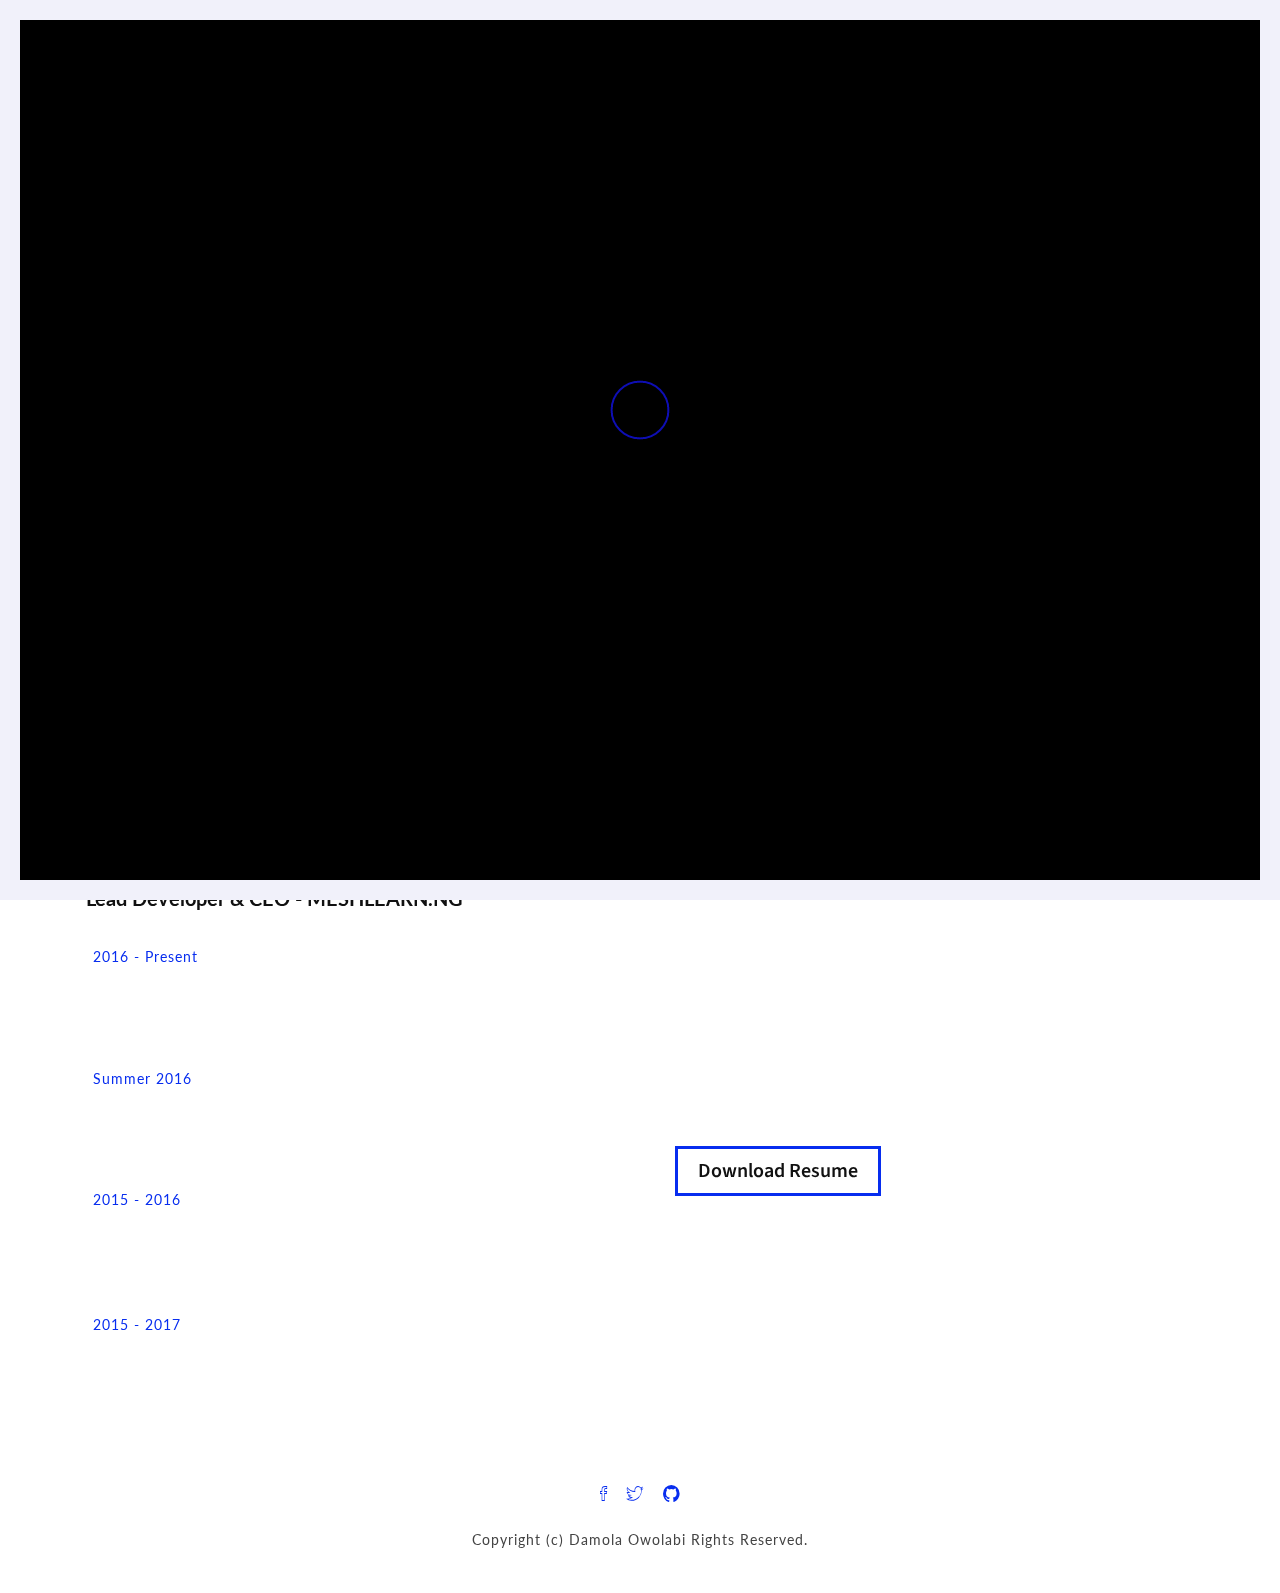
==== commit c3287a8c: "add about.html" ====
--- a/about.html
+++ b/about.html
@@ -69,9 +69,10 @@
 	        <div class="pt-about-image  wow fadeInUp" data-wow-delay="3.1s">
 	          <img class="img-circle" src="assets/img/pt-about.jpg" alt="About Me"/>
 						<ul>
-							<li><a href="#"><i class="ion-social-twitter-outline"></i></a></li>
-							<li><a href="#"><i class="ion-social-facebook-outline"></i></a></li>
-							<li><a href="#"><i class="ion-social-github-outline"></i></a></li>
+							<li><a href="https://twitter.com/iamdibbs"><i class="ion-social-twitter-outline"></i></a></li>
+							<li><a href="https://www.facebook.com/damola.owolabi"><i class="ion-social-facebook-outline"></i></a></li>
+							<li><a href="#"><i class="ion-social-dribbble-outline"></i></a></li>
+							<li><a href="https://github.com/iamdibbs"><i class="ion-social-github"></i></a></li>
 						</ul>
 	        </div>
 				</div>
@@ -105,28 +106,25 @@
 								<h6>2016 - Present</h6>
 							</li>
 							<li>
-								<h3 class="wow fadeInDown" data-wow-delay="0.4s">Freelance Designer - High Radical</h3>
+								<h3 class="wow fadeInDown" data-wow-delay="0.4s">Robotics Counsellor- TIC SUMMER CAMP</h3>
 								<p class="wow fadeIn" data-wow-delay="0.4s">
-									Adversarium accommodare complectitur ex vel,
-									usu putent <br class="hidden-xs">cetero cu. Sit incorrupte interesset id.
+								Worked with Kids in Washington DC building and programming Robots with Lego Mindstorms, Robot C and Java
 								</p>
-								<h6>2012 - 2015</h6>
+								<h6>Summer 2016</h6>
 							</li>
 							<li>
-								<h3 class="wow fadeInDown" data-wow-delay="0.5s">Designer - Digirev Info Ltd</h3>
+								<h3 class="wow fadeInDown" data-wow-delay="0.5s">Web Theme Designer - Theme Forest</h3>
 								<p class="wow fadeIn" data-wow-delay="0.5s">
-									Adversarium accommodare complectitur ex vel,
-			            usu putent <br class="hidden-xs">cetero cu. Sit incorrupte interesset id.
+									Designed and Developed One page landing pages<br class="hidden-xs">like Contact Sheets and 404 pages
 								</p>
-								<h6>2010 - 2012</h6>
+								<h6>2015 - 2016</h6>
 							</li>
 							<li>
-								<h3 class="wow fadeInDown" data-wow-delay="0.6s"> Bachelor's in CS - Doetech University</h3>
+								<h3 class="wow fadeInDown" data-wow-delay="0.6s"> Artificial Intelligence and Computer Science  - University Of Birmingham UK</h3>
 								<p class="wow fadeIn" data-wow-delay="0.6s">
-									Adversarium accommodare complectitur ex vel,
-									usu putent <br class="hidden-xs">cetero cu. Sit incorrupte interesset id.
+									<br class="hidden-xs">
 								</p>
-								<h6>2008 - 2011</h6>
+								<h6>2015 - 2017</h6>
 							</li>
 						</ul>
 					</div>
@@ -152,15 +150,15 @@
 					<div class="col-sm-12">
 						<div class="footer-social">
 							<ul>
-								<li><a href="#"><i class="ion-social-instagram-outline"></i></a></li>
-								<li><a href="#"><i class="ion-social-dribbble-outline"></i></a></li>
+								<li><a href="#"><i class="ion-social-facebook-outline"></i></a></li>
+								<li><a href="#"><i class="ion-social-twitter-outline"></i></a></li>
 								<li><a href="#"><i class="ion-social-github"></i></a></li>
 							</ul>
 						</div>
 					</div>
 					<div class="col-sm-12">
 						<div class="footer-rights">
-						<p>Copyright (c) John Britto Some Rights Reserved.</p>
+						<p>Copyright (c) Damola Owolabi  Rights Reserved.</p>
 					</div>
 					</div>
 				</div>
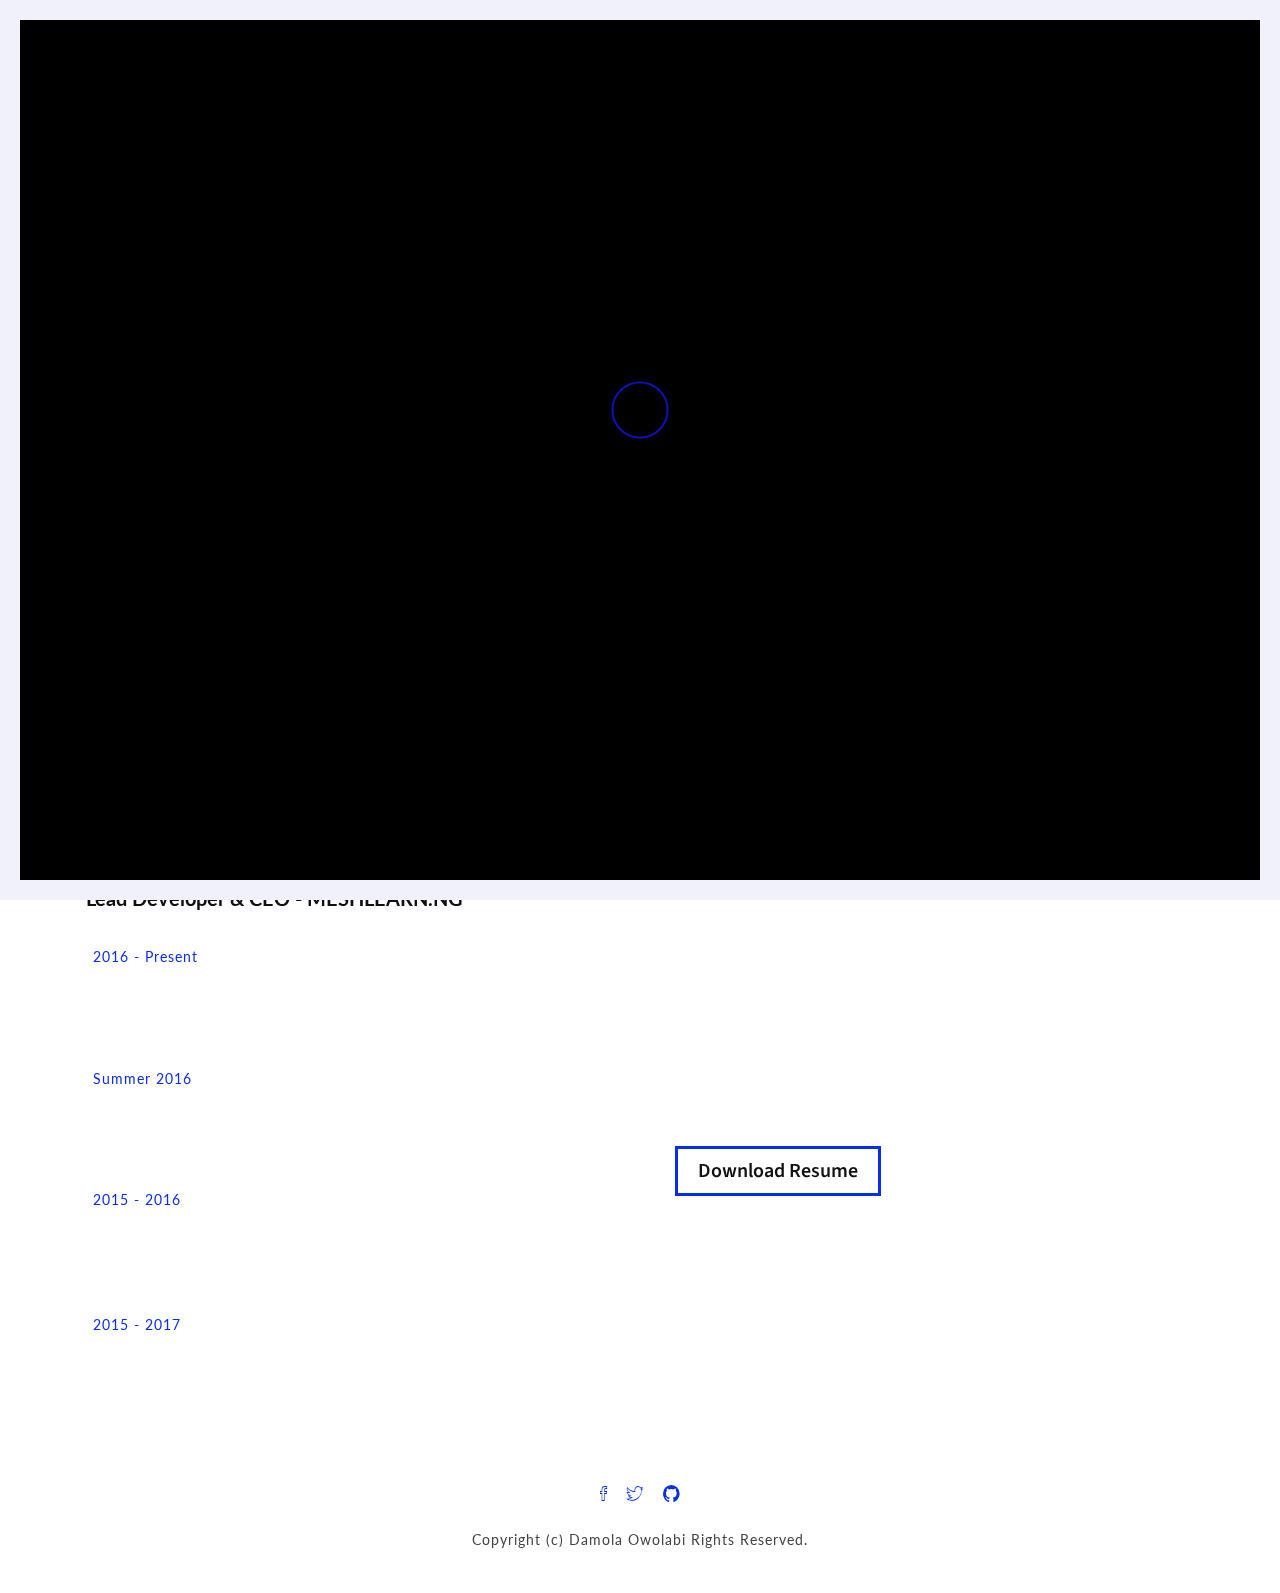
==== commit 2d691c75: "add about.html" ====
--- a/about.html
+++ b/about.html
@@ -41,9 +41,10 @@
 
 			<div class="nav-social">
 				<ul>
-					<li><a href="#"><i class="ion-social-instagram-outline"></i></a></li>
-					<li><a href="#"><i class="ion-social-dribbble-outline"></i></a></li>
-					<li><a href="#"><i class="ion-social-github"></i></a></li>
+					<li><a href="https://twitter.com/iamdibbs"><i class="ion-social-twitter-outline"></i></a></li>
+					<li><a href="https://www.facebook.com/damola.owolabi"><i class="ion-social-facebook-outline"></i></a></li>
+				  <li><a href="https://codepen.io/iamdibbs/"><i class="ion-social-codepen"></i></a></li>
+					<li><a href="https://github.com/iamdibbs"><i class="ion-social-github"></i></a></li>
 				</ul>
 			</div>
 
@@ -71,7 +72,7 @@
 						<ul>
 							<li><a href="https://twitter.com/iamdibbs"><i class="ion-social-twitter-outline"></i></a></li>
 							<li><a href="https://www.facebook.com/damola.owolabi"><i class="ion-social-facebook-outline"></i></a></li>
-							<li><a href="#"><i class="ion-social-dribbble-outline"></i></a></li>
+						<li><a href="https://codepen.io/iamdibbs/"><i class="ion-social-codepen"></i></a></li>
 							<li><a href="https://github.com/iamdibbs"><i class="ion-social-github"></i></a></li>
 						</ul>
 	        </div>
@@ -80,7 +81,7 @@
 					<div class="spacer-1"></div>
 	        <div class="pt-about-intro">
 	          <h4 class="wow fadeInLeft" data-wow-delay="3.1s">About Me</h4>
-						<h1 class="wow fadeInLeft" data-wow-delay="3.2s">I am Damola Owolabi <br class="hiden-xs"><br class="hiden-xs"></h1>
+						<h1 class="wow fadeInLeft" data-wow-delay="3.2s">I am Damola Owolabi <br class="hiden-xs">- UI Designer<br class="hiden-xs"></h1>
 	          <p class="wow fadeInLeft" data-wow-delay="3.3s">
 							I’m a User Interface (UI) Designer and Frontend Designer from Lagos Nigeria but based in Maimi Florida. I primarily
 							create HTML Templates for sites like themeforest.I am an avid experimenter and always have a project in mind. I am currently working towards becoming a learning experience (LX) designer.
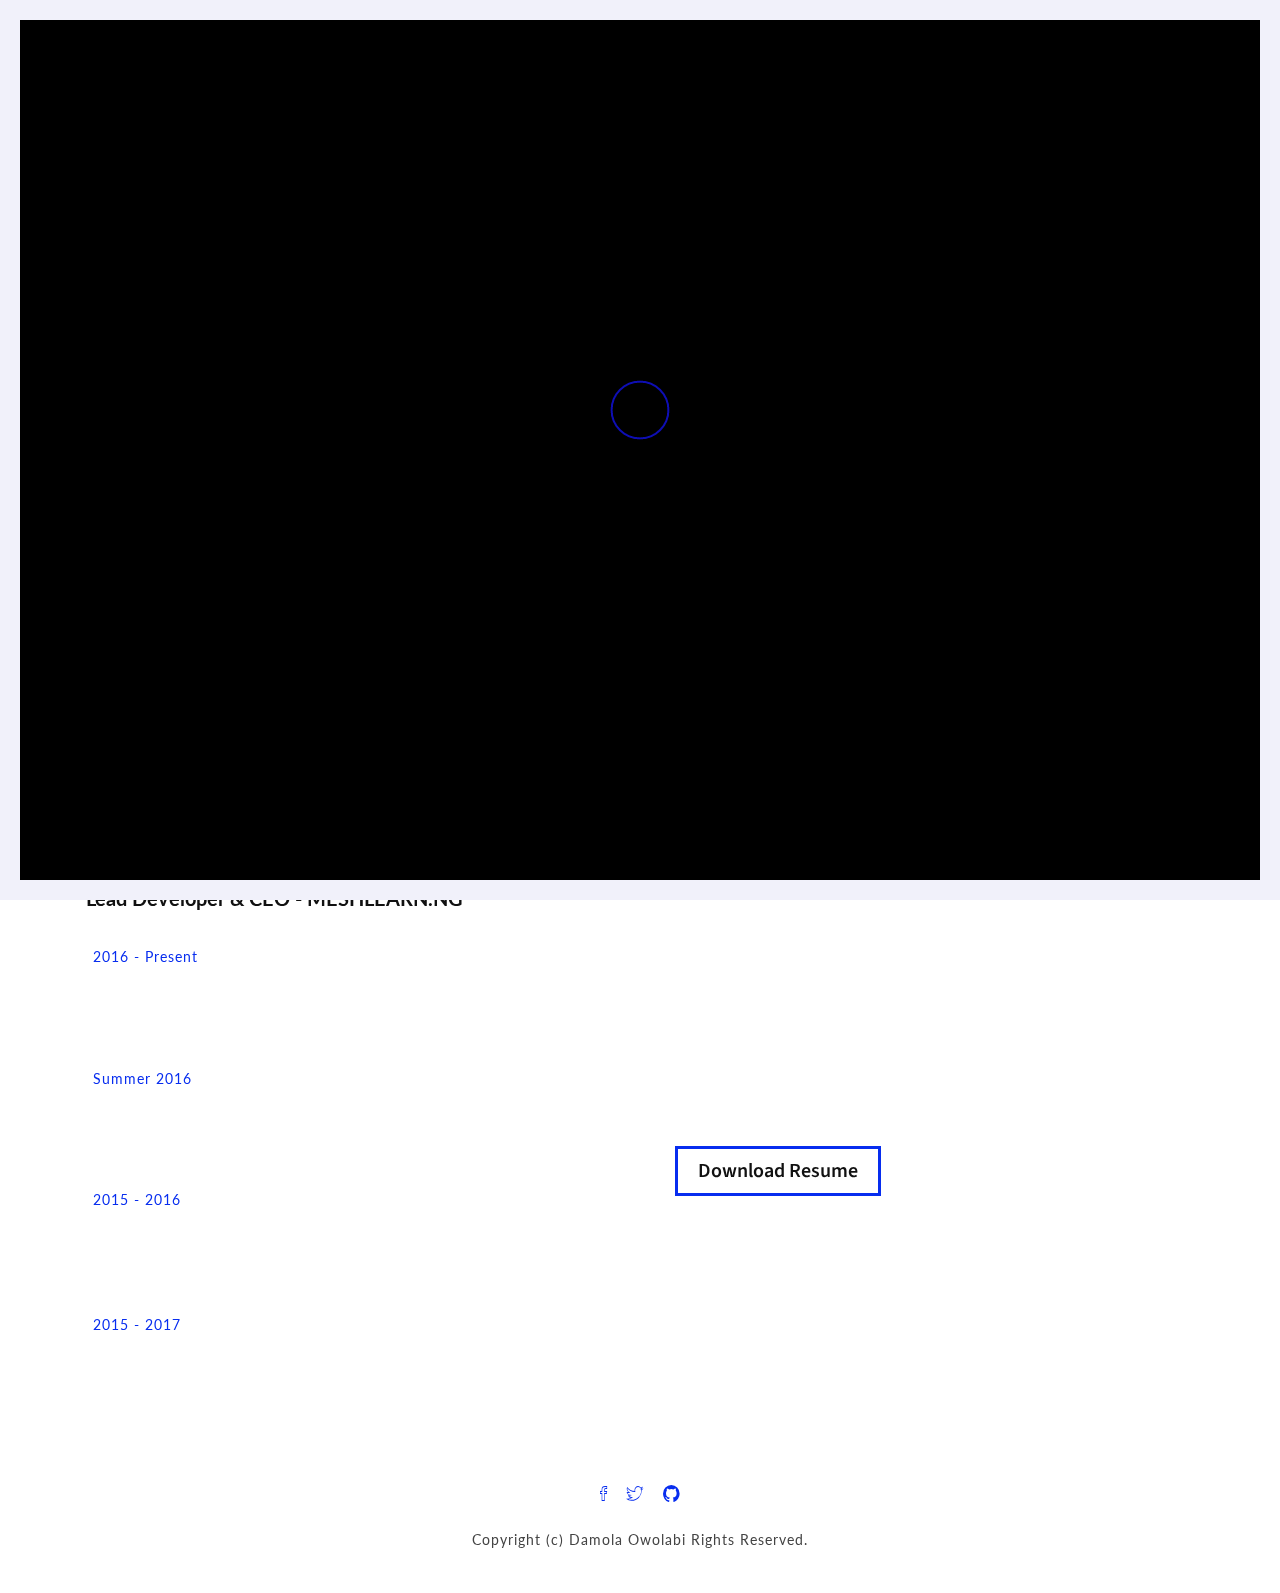
==== commit 5dc014e3: "add" ====
--- a/about.html
+++ b/about.html
@@ -68,7 +68,7 @@
 				<div class="col-md-4 col-sm-5 text-center">
 					<div class="spacer hidden-xs"></div>
 	        <div class="pt-about-image  wow fadeInUp" data-wow-delay="3.1s">
-	          <img class="img-circle" src="assets/img/pt-about.jpg" alt="About Me"/>
+	          <img class="img-circle" src="assets/img/me.jpg" alt="About Me"/>
 						<ul>
 							<li><a href="https://twitter.com/iamdibbs"><i class="ion-social-twitter-outline"></i></a></li>
 							<li><a href="https://www.facebook.com/damola.owolabi"><i class="ion-social-facebook-outline"></i></a></li>
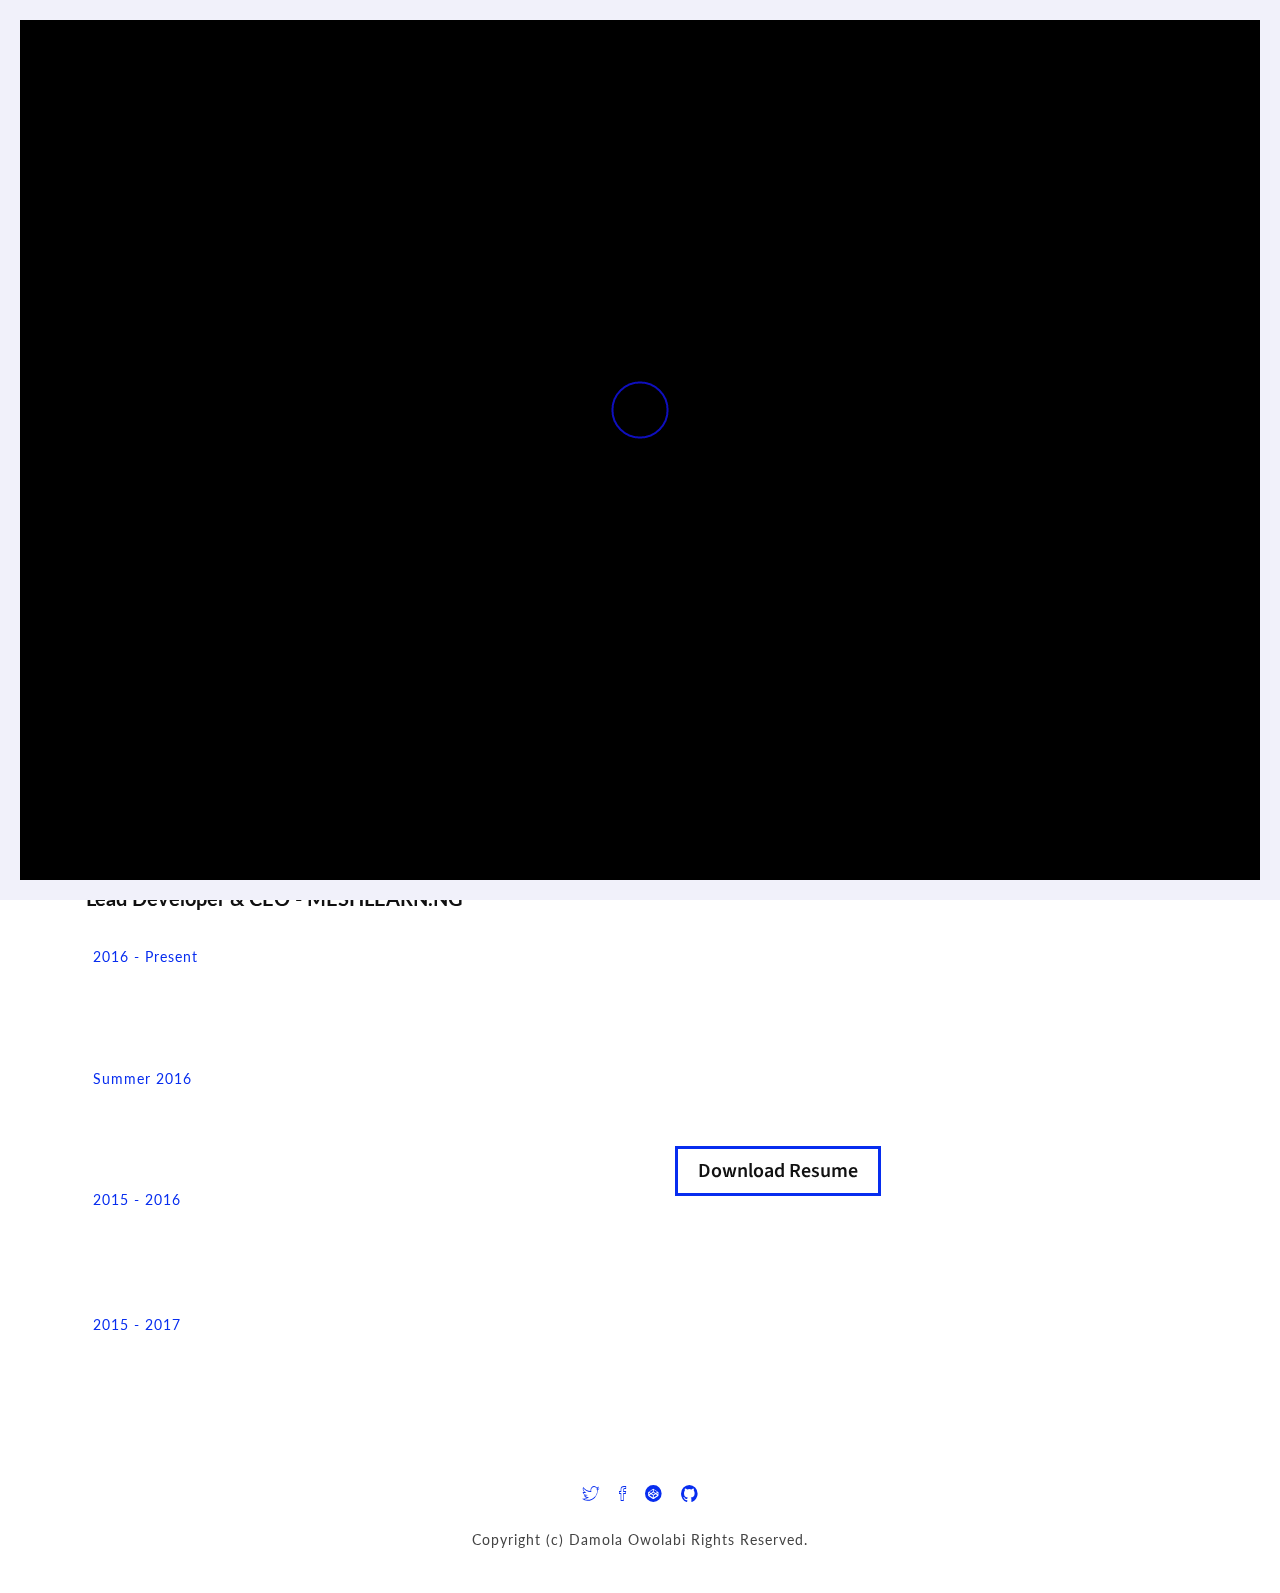
==== commit 9176f071: "add" ====
--- a/about.html
+++ b/about.html
@@ -33,10 +33,10 @@
 	<nav id="nav-menu">
 		<a href="#" class="nav-logo"><span>DAMOLA&nbsp;</span> OWOLABI</a>
 			<ul class="navigation cd-single-item-wrapper">
-				<li><a href="personal.html">Home</a></li>
+				<li><a href="index.html">Home</a></li>
 				<li><a href="about.html">About</a></li>
-				<li><a href="portfolio-2.html">Portfolio</a></li>
-				<li><a href="contact-me.html">Contact</a></li>
+				<li><a href="portfolio.html">Portfolio</a></li>
+				<li><a href="contact.html">Contact</a></li>
 			</ul> <!-- cd-single-item-wrapper -->
 
 			<div class="nav-social">
@@ -54,10 +54,10 @@
 	   <a href="#" class="logo"><span>DO</span></a>
 		   <nav id="top-nav">
 		    <ul>
-					<li><a href="personal.html">Home</a></li>
+					<li><a href="index.html">Home</a></li>
 				  <li class="active"><a href="about.html">About</a></li>
-				  <li><a href="portfolio-2.html">Work</a></li>
-				  <li><a href="contact-me.html">Contact</a></li>
+				  <li><a href="portfolio.html">Work</a></li>
+				  <li><a href="contact.html">Contact</a></li>
 			  </ul>
 		  </nav>
 	   </header>
@@ -151,9 +151,10 @@
 					<div class="col-sm-12">
 						<div class="footer-social">
 							<ul>
-								<li><a href="#"><i class="ion-social-facebook-outline"></i></a></li>
-								<li><a href="#"><i class="ion-social-twitter-outline"></i></a></li>
-								<li><a href="#"><i class="ion-social-github"></i></a></li>
+								<li><a href="https://twitter.com/iamdibbs"><i class="ion-social-twitter-outline"></i></a></li>
+								<li><a href="https://www.facebook.com/damola.owolabi"><i class="ion-social-facebook-outline"></i></a></li>
+							<li><a href="https://codepen.io/iamdibbs/"><i class="ion-social-codepen"></i></a></li>
+								<li><a href="https://github.com/iamdibbs"><i class="ion-social-github"></i></a></li>
 							</ul>
 						</div>
 					</div>
